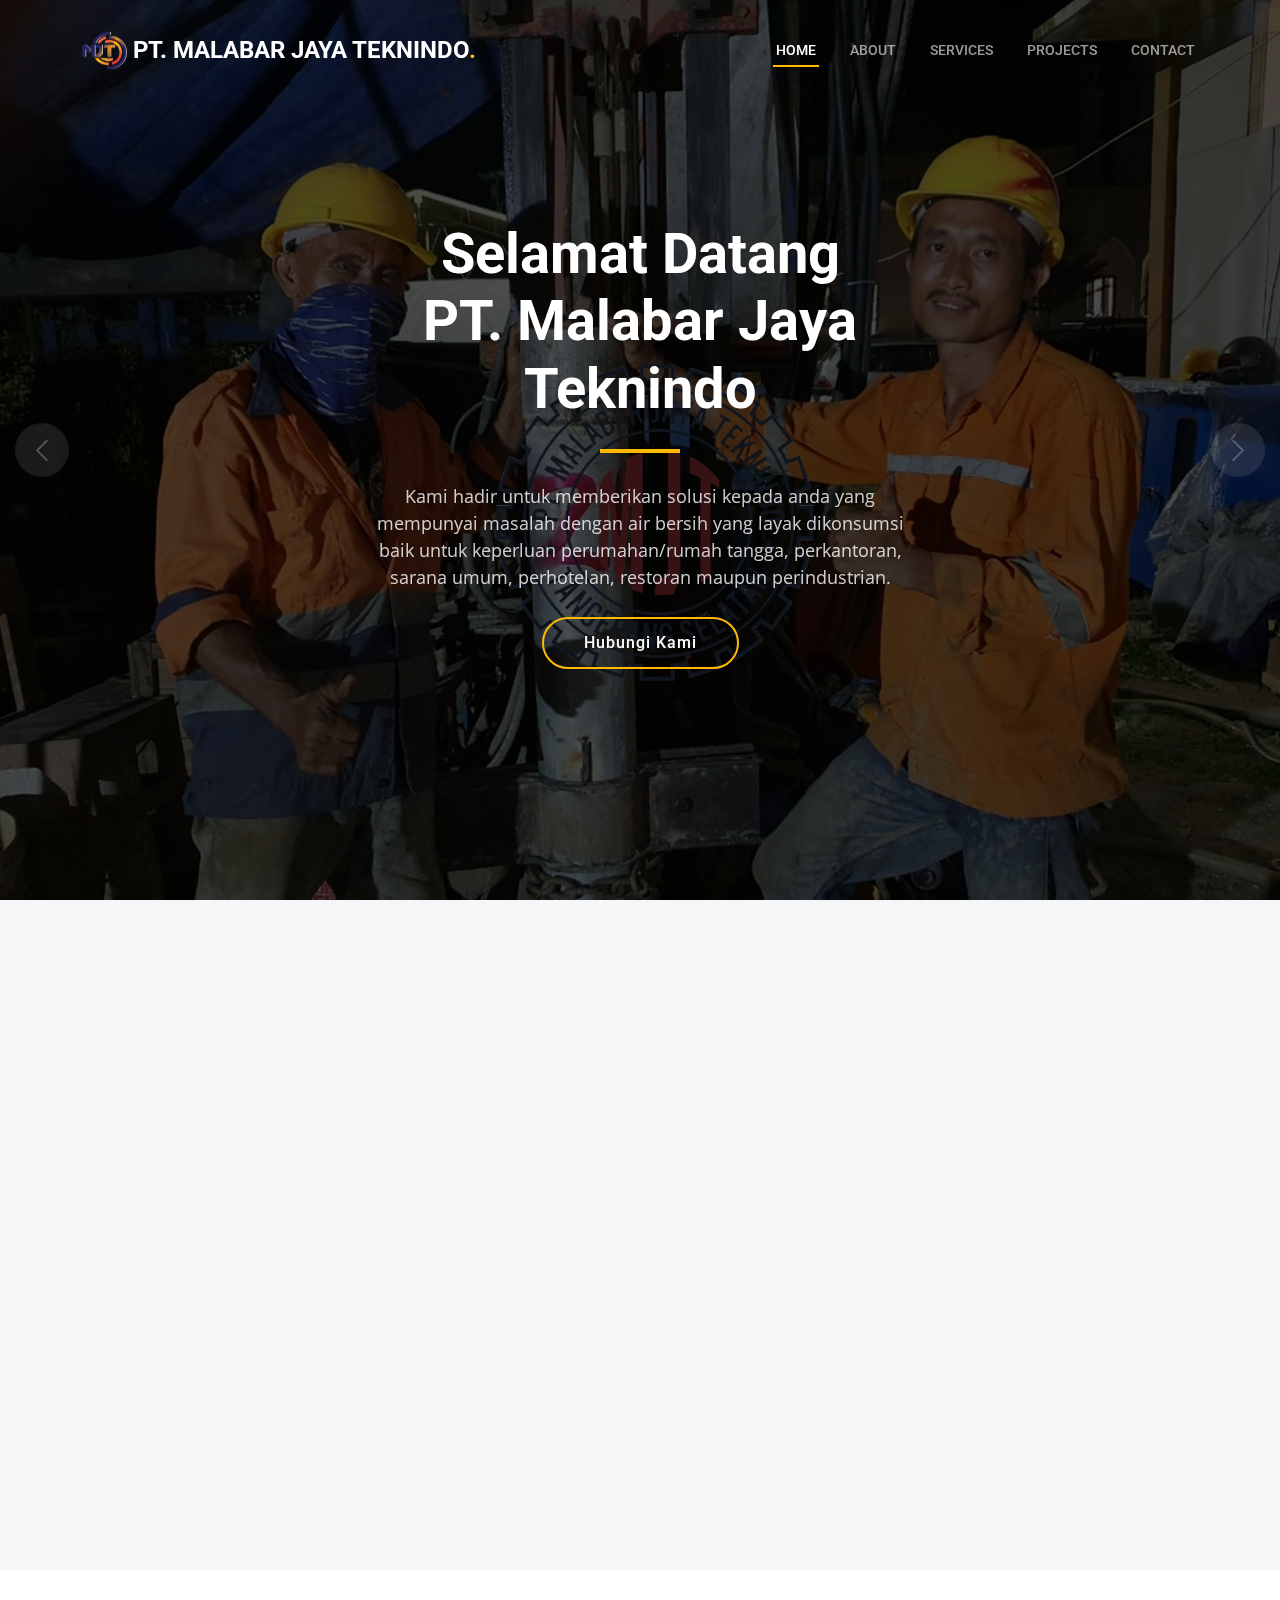
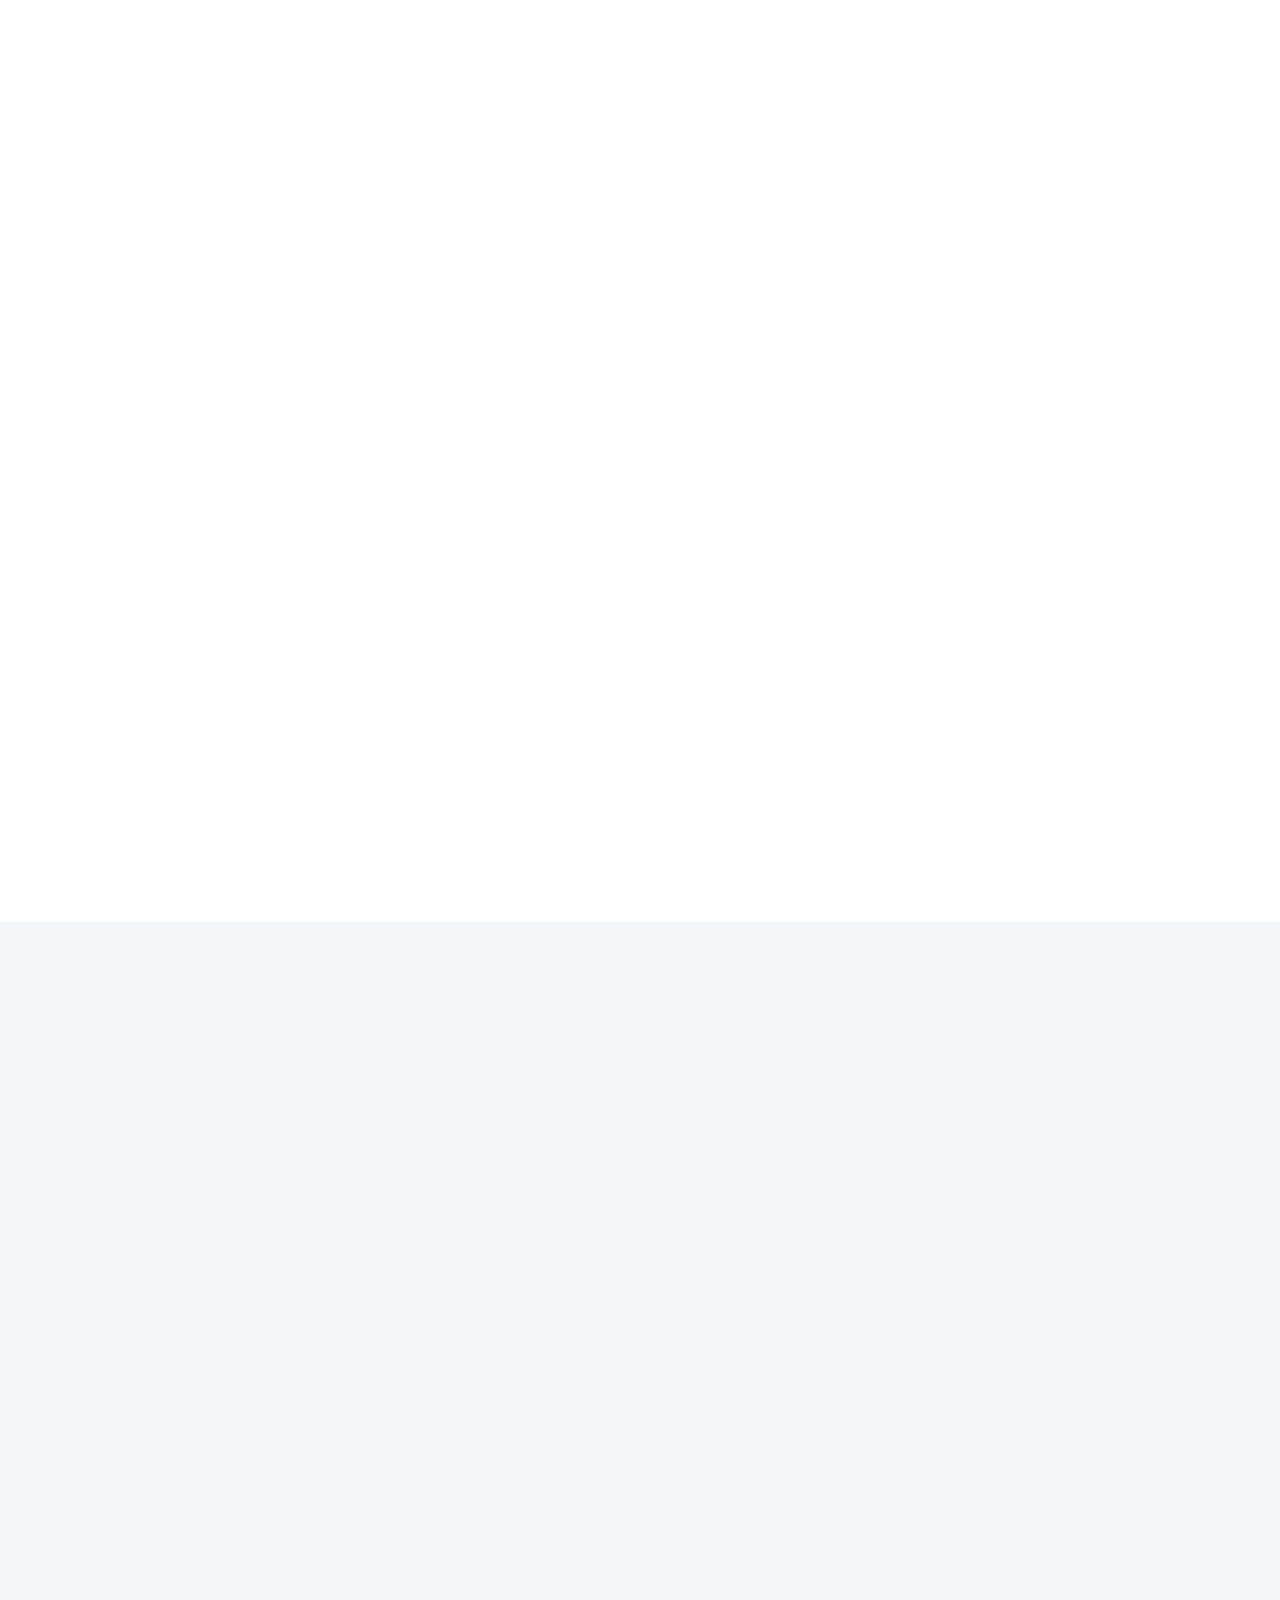
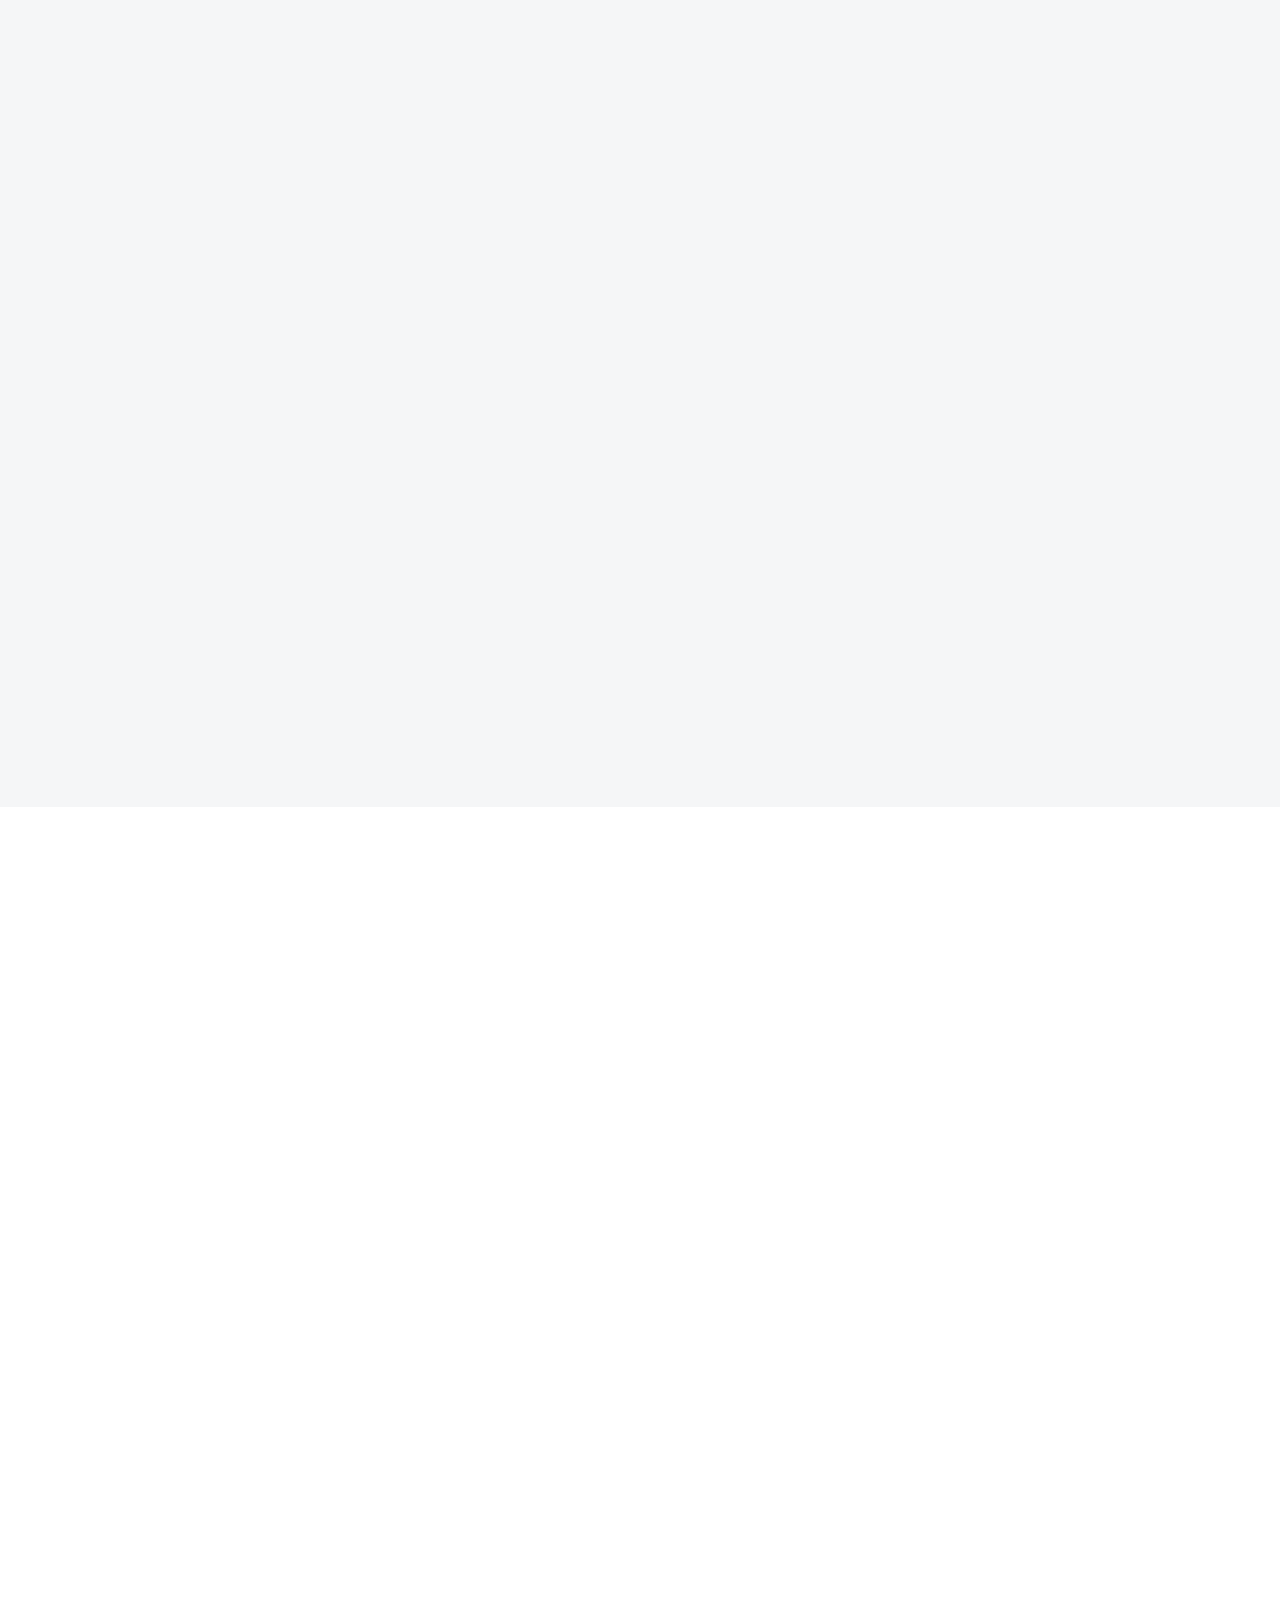
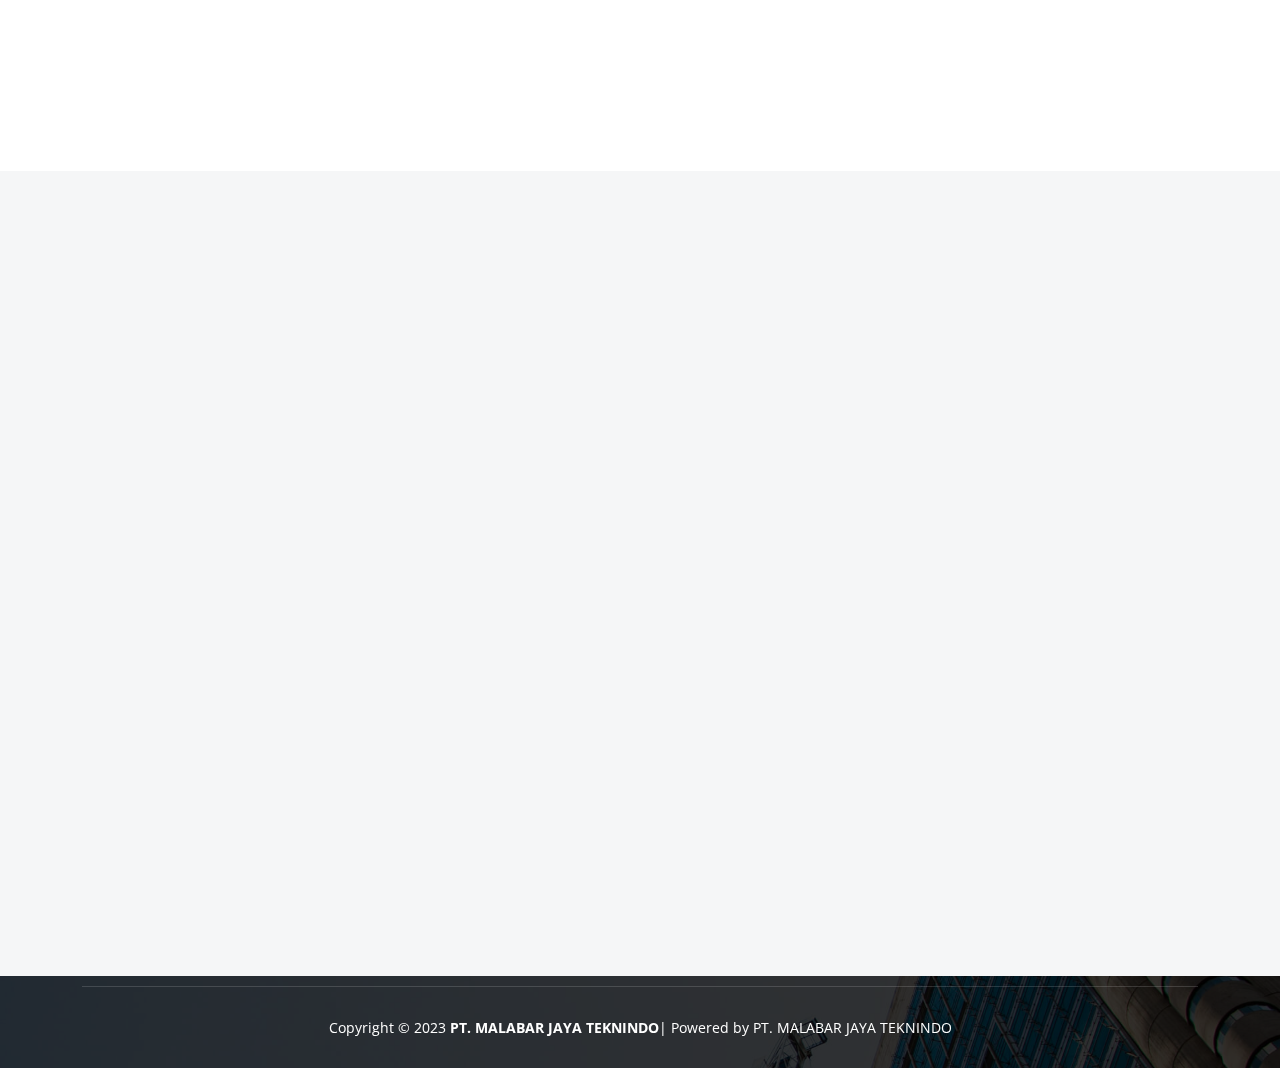
==== index.html @ 5ca33014 "landing page malabar" ====
<!DOCTYPE html>
<html lang="en">
  <head>
    <meta charset="utf-8" />
    <meta content="width=device-width, initial-scale=1.0" name="viewport" />

    <title>PT. MALABAR JAYA TEKNINDO</title>
    <meta content="" name="description" />
    <meta content="" name="keywords" />

    <!-- Favicons -->
    <link href="assets/img/logomalabar.png" rel="icon" />
    <link href="assets/img/apple-touch-icon.png" rel="apple-touch-icon" />

    <!-- Google Fonts -->
    <link rel="preconnect" href="https://fonts.googleapis.com" />
    <link rel="preconnect" href="https://fonts.gstatic.com" crossorigin />
    <link
      href="https://fonts.googleapis.com/css2?family=Open+Sans:ital,wght@0,300;0,400;0,500;0,600;0,700;1,300;1,400;1,600;1,700&family=Roboto:ital,wght@0,300;0,400;0,500;0,600;0,700;1,300;1,400;1,500;1,600;1,700&family=Work+Sans:ital,wght@0,300;0,400;0,500;0,600;0,700;1,300;1,400;1,500;1,600;1,700&display=swap"
      rel="stylesheet"
    />

    <!-- Vendor CSS Files -->
    <link href="assets/vendor/bootstrap/css/bootstrap.min.css" rel="stylesheet" />
    <link href="assets/vendor/bootstrap-icons/bootstrap-icons.css" rel="stylesheet" />
    <link href="assets/vendor/fontawesome-free/css/all.min.css" rel="stylesheet" />
    <link href="assets/vendor/aos/aos.css" rel="stylesheet" />
    <link href="assets/vendor/glightbox/css/glightbox.min.css" rel="stylesheet" />
    <link href="assets/vendor/swiper/swiper-bundle.min.css" rel="stylesheet" />

    <!-- Template Main CSS File -->
    <link href="assets/css/main.css" rel="stylesheet" />

    <!-- =======================================================
  * Template Name: UpConstruction - v1.3.0
  * Template URL: https://bootstrapmade.com/upconstruction-bootstrap-construction-website-template/
  * Author: BootstrapMade.com
  * License: https://bootstrapmade.com/license/
  ======================================================== -->
  </head>

  <body>
    <!-- ======= Header ======= -->
    <header id="header" class="header d-flex align-items-center">
      <div class="container-fluid container-xl d-flex align-items-center justify-content-between">
        <a href="index.html" class="logo d-flex align-items-center">
          <!-- Uncomment the line below if you also wish to use an image logo -->
          <img src="assets/img/logomalabar.png" alt="" />
          <h1>PT. MALABAR JAYA TEKNINDO<span>.</span></h1>
        </a>

        <i class="mobile-nav-toggle mobile-nav-show bi bi-list"></i>
        <i class="mobile-nav-toggle mobile-nav-hide d-none bi bi-x"></i>
        <nav id="navbar" class="navbar">
          <ul>
            <li><a href="index.html" class="active">Home</a></li>
            <li><a href="about.html">About</a></li>
            <li><a href="services.html">Services</a></li>
            <li><a href="projects.html">Projects</a></li>
            <li><a href="contact.html">Contact</a></li>
          </ul>
        </nav>
        <!-- .navbar -->
      </div>
    </header>
    <!-- End Header -->

    <!-- ======= Hero Section ======= -->
    <section id="hero" class="hero">
      <div class="info d-flex align-items-center">
        <div class="container">
          <div class="row justify-content-center">
            <div class="col-lg-6 text-center">
              <h2 data-aos="fade-down">Selamat Datang <br /><span>PT. Malabar Jaya Teknindo</span></h2>
              <p data-aos="fade-up">
                Kami hadir untuk memberikan solusi kepada anda yang mempunyai masalah dengan air bersih yang layak dikonsumsi baik untuk keperluan perumahan/rumah tangga, perkantoran, sarana umum, perhotelan, restoran maupun perindustrian.
              </p>
              <a data-aos="fade-up" data-aos-delay="200" href="https://wa.me/628118204142?" class="btn-get-started">Hubungi Kami</a>
            </div>
          </div>
        </div>
      </div>

      <div id="hero-carousel" class="carousel slide" data-bs-ride="carousel" data-bs-interval="5000">
        <div class="carousel-item active" style="background-image: url(assets/img/hero-carousel/1.jpg)"></div>
        <div class="carousel-item" style="background-image: url(assets/img/hero-carousel/2.jpg)"></div>
        <div class="carousel-item" style="background-image: url(assets/img/hero-carousel/3.jpg)"></div>
        <!-- <div class="carousel-item" style="background-image: url(assets/img/hero-carousel/hero-carousel-4.jpg)"></div>
      <div class="carousel-item" style="background-image: url(assets/img/hero-carousel/hero-carousel-5.jpg)"></div> -->

        <a class="carousel-control-prev" href="#hero-carousel" role="button" data-bs-slide="prev">
          <span class="carousel-control-prev-icon bi bi-chevron-left" aria-hidden="true"></span>
        </a>

        <a class="carousel-control-next" href="#hero-carousel" role="button" data-bs-slide="next">
          <span class="carousel-control-next-icon bi bi-chevron-right" aria-hidden="true"></span>
        </a>
      </div>
    </section>
    <!-- End Hero Section -->

    <main id="main">
      <!-- ======= Get Started Section ======= -->
      <section id="get-started" class="get-started section-bg">
        <div class="container">
          <div class="row justify-content-between gy-4">
            <div class="col-lg-8 d-flex align-items-center" data-aos="fade-up">
              <div class="content">
                <h3>AIR SUMUR ANDA BERMASALAH???</h3>
                <p>
                  Air sangat penting dan merupakan pondasi utama dalam kehidupan. Ketiadaan sumber air merupakan masalah serius yang harus segera diatasi. Karena itulah PT Malabar Jaya Teknindo berkomitmen untuk memberikan solusi terbaik
                  untuk masalah sumber air di lokasi anda.
                </p>
                <p>
                  Dengan didukung alat pengeboran sumur bor berupa mesin pengeboran yang modern dan dikerjakan oleh para ahli atau juru bor yang berpengalaman. Kami hadir menjawab tantangan anda untuk mendapatkan air bersih yang layak
                  dikonsumsi langsung dari alam.
                </p>
              </div>
            </div>

            <div class="col-lg-4 d-flex align-items-center" data-aos="fade-up">
              <div class="content">
                <img src="assets/img/air.jpg" width="300px" alt="" />
              </div>
            </div>
          </div>
        </div>
      </section>
      <!-- End Get Started Section -->

      <!-- ======= Constructions Section ======= -->
      <section id="constructions" class="constructions">
        <div class="container" data-aos="fade-up">
          <div class="section-header">
            <h2>PILIHAN TEPAT MEMILIH KAMI</h2>
            <p>Kami hadir untuk memberikan solusi kepada anda yang mempunyai masalah dengan air bersih dikarenakan meningkatnya bebutuhan akan air bersih dilingkungan anda.</p>
          </div>

          <div class="row gy-4">
            <div class="col-lg-6" data-aos="fade-up" data-aos-delay="100">
              <div class="card-item">
                <div class="row">
                  <div class="col-xl-5">
                    <div class="card-bg" style="background-image: url(assets/img/constructions-4.jpg)"></div>
                  </div>
                  <div class="col-xl-7 d-flex align-items-center">
                    <div class="card-body">
                      <h4 class="card-title">PROFESIONAL</h4>
                      <p>Sumber daya manusia dengan berbagai keahlian dan disiplin ilmu serta didukung pengalaman lebih dari 10 tahun.</p>
                    </div>
                  </div>
                </div>
              </div>
            </div>
            <!-- End Card Item -->

            <div class="col-lg-6" data-aos="fade-up" data-aos-delay="200">
              <div class="card-item">
                <div class="row">
                  <div class="col-xl-5">
                    <div class="card-bg" style="background-image: url(assets/img/constructions-3.jpg)"></div>
                  </div>
                  <div class="col-xl-7 d-flex align-items-center">
                    <div class="card-body">
                      <h4 class="card-title">TEKNOLOGI</h4>
                      <p>Memberikan pelayanan dengan menggunakan peralatan terbaru guna mendukung kebutuhan sumber air yang memadai</p>
                    </div>
                  </div>
                </div>
              </div>
            </div>
            <!-- End Card Item -->

            <div class="col-lg-6" data-aos="fade-up" data-aos-delay="300">
              <div class="card-item">
                <div class="row">
                  <div class="col-xl-5">
                    <div class="card-bg" style="background-image: url(assets/img/constructions-2.jpg)"></div>
                  </div>
                  <div class="col-xl-7 d-flex align-items-center">
                    <div class="card-body">
                      <h4 class="card-title">PERALATAN LENGKAP</h4>
                      <p>Kami memiliki peralatan yang lengkap dan memadai, sehingga pekerjaan menjadi lebih efisien dan cepat</p>
                    </div>
                  </div>
                </div>
              </div>
            </div>
            <!-- End Card Item -->

            <div class="col-lg-6" data-aos="fade-up" data-aos-delay="400">
              <div class="card-item">
                <div class="row">
                  <div class="col-xl-5">
                    <div class="card-bg" style="background-image: url(assets/img/constructions-1.jpg)"></div>
                  </div>
                  <div class="col-xl-7 d-flex align-items-center">
                    <div class="card-body">
                      <h4 class="card-title">HARGA TERBAIK</h4>
                      <p>Dengan layanan prima, harga yang kami tawarkan negotible, karena berusaha memberikan pelayan terbaik</p>
                    </div>
                  </div>
                </div>
              </div>
            </div>
            <!-- End Card Item -->
          </div>
        </div>
      </section>
      <!-- End Constructions Section -->

      <!-- ======= Services Section ======= -->
      <section id="services" class="services section-bg">
        <div class="container" data-aos="fade-up">
          <div class="section-header">
            <h2>KLIEN KAMI</h2>
            <p>Klien yang telah mempercayakan kami untuk menyediakan kebutuhan sumber air bersih dengan pengeboran sumur bor.</p>
          </div>

          <div class="row gy-4">
            <div class="col-lg-3 col-md-6" data-aos="fade-up" data-aos-delay="100">
              <div class="service-item position-relative">
                <div class="">
                  <img src="assets/img/Client/abbott.jpg" width="225px" alt="" />
                  <i class=""></i>
                </div>
                <h3>ABBOTT INDONESIA</h3>
              </div>
            </div>
            <!-- End Service Item -->

            <div class="col-lg-3 col-md-6" data-aos="fade-up" data-aos-delay="100">
              <div class="service-item position-relative">
                <div class="">
                  <img src="assets/img/Client/alkonusa.jpg" width="225px" alt="" />
                  <i class=""></i>
                </div>
                <h3>PT. ANUGERAH LESTARI KONSTRUKSI NUSANTARA</h3>
              </div>
            </div>
            <!-- End Service Item -->

            <div class="col-lg-3 col-md-6" data-aos="fade-up" data-aos-delay="100">
              <div class="service-item position-relative">
                <div class="">
                  <img src="assets/img/Client/darya.jpg" width="225px" alt="" />
                  <i class=""></i>
                </div>
                <h3>DARYA-VARIA</h3>
              </div>
            </div>
            <!-- End Service Item -->

            <div class="col-lg-3 col-md-6" data-aos="fade-up" data-aos-delay="100">
              <div class="service-item position-relative">
                <div class="">
                  <img src="assets/img/Client/dpu.jpg" width="225px" alt="" />
                  <i class=""></i>
                </div>
                <h3>DINAS PEKERJAAN UMUM</h3>
              </div>
            </div>
            <!-- End Service Item -->

            <div class="col-lg-3 col-md-6" data-aos="fade-up" data-aos-delay="100">
              <div class="service-item position-relative">
                <div class="">
                  <img src="assets/img/Client/esdm.jpg" width="225px" alt="" />
                  <i class=""></i>
                </div>
                <h3>ENERGI DAN SUMBER DAYA MINERAL</h3>
              </div>
            </div>
            <!-- End Service Item -->

            <div class="col-lg-3 col-md-6" data-aos="fade-up" data-aos-delay="100">
              <div class="service-item position-relative">
                <div class="">
                  <img src="assets/img/Client/honda.jpg" width="225px" alt="" />
                  <i class=""></i>
                </div>
                <h3>HONDA</h3>
              </div>
            </div>
            <!-- End Service Item -->

            <div class="col-lg-3 col-md-6" data-aos="fade-up" data-aos-delay="100">
              <div class="service-item position-relative">
                <div class="">
                  <img src="assets/img/Client/scg.jpg" width="225px" alt="" />
                  <i class=""></i>
                </div>
                <h3>SIAM CEMENT GROUP</h3>
              </div>
            </div>
            <!-- End Service Item -->

            <div class="col-lg-3 col-md-6" data-aos="fade-up" data-aos-delay="100">
              <div class="service-item position-relative">
                <div class="">
                  <img src="assets/img/Client/sosro.jpg" width="225px" alt="" />
                  <i class=""></i>
                </div>
                <h3>PT. SINAR SOSRO</h3>
              </div>
            </div>
            <!-- End Service Item -->

            <div class="col-lg-3 col-md-6" data-aos="fade-up" data-aos-delay="100"></div>
            <!-- End Service Item -->

            <div class="col-lg-3 col-md-6" data-aos="fade-up" data-aos-delay="100">
              <div class="service-item position-relative">
                <div class="">
                  <img src="assets/img/Client/toyota.jpg" width="225px" alt="" />
                  <i class=""></i>
                </div>
                <h3>AUTO 2000 TOYOTA</h3>
              </div>
            </div>
            <!-- End Service Item -->

            <div class="col-lg-3 col-md-6" data-aos="fade-up" data-aos-delay="100">
              <div class="service-item position-relative">
                <div class="">
                  <img src="assets/img/Client/wika.jpg" width="225px" alt="" />
                  <i class=""></i>
                </div>
                <h3>WIKA KARYA</h3>
              </div>
            </div>
            <!-- End Service Item -->
          </div>
        </div>
      </section>
      <!-- End Services Section -->

      <!-- ======= Our Projects Section ======= -->
      <section id="projects" class="projects">
        <div class="container" data-aos="fade-up">
          <div class="section-header">
            <h2>PROYEK KAMI</h2>
            <p>Berikut adalah beberapa dokumentasi hasil proyek kami dibeberapa perusahaan yang telah mempercayakan kami untuk menyediakan kebutuhan sumber air bersih dengan pengeboran sumur bor.</p>
          </div>

          <div class="portfolio-isotope" data-portfolio-filter="*" data-portfolio-layout="masonry" data-portfolio-sort="original-order">
            <!-- <ul class="portfolio-flters" data-aos="fade-up" data-aos-delay="100">
            <li data-filter="*" class="filter-active">All</li>
            <li data-filter=".filter-remodeling">Remodeling</li>
            <li data-filter=".filter-construction">Construction</li>
            <li data-filter=".filter-repairs">Repairs</li>
            <li data-filter=".filter-design">Design</li>
          </ul>  End Projects Filters -->

            <div class="row gy-4 portfolio-container" data-aos="fade-up" data-aos-delay="200">
              <div class="col-lg-4 col-md-6 portfolio-item filter-remodeling">
                <div class="portfolio-content h-100">
                  <img src="assets/img/projects/Slide1.jpg" class="img-fluid" alt="" />
                  <div class="portfolio-info">
                    <a href="assets/img/projects/Slide1.jpg" title="" data-gallery="portfolio-gallery-remodeling" class="glightbox preview-link"><i class="bi bi-zoom-in"></i></a>
                  </div>
                </div>
              </div>
              <!-- End Projects Item -->

              <div class="col-lg-4 col-md-6 portfolio-item filter-remodeling">
                <div class="portfolio-content h-100">
                  <img src="assets/img/projects/Slide2.jpg" class="img-fluid" alt="" />
                  <div class="portfolio-info">
                    <a href="assets/img/projects/Slide2.jpg" title="" data-gallery="portfolio-gallery-remodeling" class="glightbox preview-link"><i class="bi bi-zoom-in"></i></a>
                  </div>
                </div>
              </div>
              <!-- End Projects Item -->

              <div class="col-lg-4 col-md-6 portfolio-item filter-remodeling">
                <div class="portfolio-content h-100">
                  <img src="assets/img/projects/Slide3.jpg" class="img-fluid" alt="" />
                  <div class="portfolio-info">
                    <a href="assets/img/projects/Slide3.jpg" title="" data-gallery="portfolio-gallery-remodeling" class="glightbox preview-link"><i class="bi bi-zoom-in"></i></a>
                  </div>
                </div>
              </div>
              <!-- End Projects Item -->

              <div class="col-lg-4 col-md-6 portfolio-item filter-remodeling">
                <div class="portfolio-content h-100">
                  <img src="assets/img/projects/Slide4.jpg" class="img-fluid" alt="" />
                  <div class="portfolio-info">
                    <a href="assets/img/projects/Slide4.jpg" title="" data-gallery="portfolio-gallery-remodeling" class="glightbox preview-link"><i class="bi bi-zoom-in"></i></a>
                  </div>
                </div>
              </div>
              <!-- End Projects Item -->

              <div class="col-lg-4 col-md-6 portfolio-item filter-remodeling">
                <div class="portfolio-content h-100">
                  <img src="assets/img/projects/Slide5.jpg" class="img-fluid" alt="" />
                  <div class="portfolio-info">
                    <a href="assets/img/projects/Slide5.jpg" title="" data-gallery="portfolio-gallery-remodeling" class="glightbox preview-link"><i class="bi bi-zoom-in"></i></a>
                  </div>
                </div>
              </div>
              <!-- End Projects Item -->

              <div class="col-lg-4 col-md-6 portfolio-item filter-remodeling">
                <div class="portfolio-content h-100">
                  <img src="assets/img/projects/Slide6.jpg" class="img-fluid" alt="" />
                  <div class="portfolio-info">
                    <a href="assets/img/projects/Slide6.jpg" title="" data-gallery="portfolio-gallery-remodeling" class="glightbox preview-link"><i class="bi bi-zoom-in"></i></a>
                  </div>
                </div>
              </div>
              <!-- End Projects Item -->
            </div>
            <!-- End Projects Container -->
          </div>
        </div>
        <div class="info d-flex align-items-center">
          <div class="container mt-3">
            <div class="row justify-content-center">
              <div class="col-lg-6 text-center">
                <a data-aos="fade-up" data-aos-delay="200" href="projects.html" class="btn-get-started"><h3>LIHAT SELENGKAPNYA >>></h3></a>
              </div>
            </div>
          </div>
        </div>
      </section>
      <!-- End Our Projects Section -->

      <!-- ======= Our Contact Section ======= -->
      <section id="contact" class="contact section-bg">
        <div class="container" data-aos="fade-up" data-aos-delay="100">
          <div class="row gy-4">
            <div class="col-lg-4">
              <div class="info-item d-flex flex-column justify-content-center align-items-center">
                <i class="bi bi-map"></i>
                <h3>ALAMAT KAMI</h3>
                <p>Kp. Kademangan Rt. 002/ 003, Kelurahan Kademangan,</p>
                <p>Kecamatan Setu, Kota Tangerang Selatan - Banten.</p>
              </div>
            </div>
            <!-- End Info Item -->

            <div class="col-lg-2 col-md-6">
              <div class="info-item d-flex flex-column justify-content-center align-items-center">
                <i class="bi bi-envelope"></i>
                <h3>EMAIL KAMI</h3>
                <p>info@malabar.co.id</p>
                <br />
              </div>
            </div>
            <!-- End Info Item -->

            <div class="col-lg-3 col-md-6">
              <div class="info-item d-flex flex-column justify-content-center align-items-center">
                <i class="bi bi-telephone"></i>
                <h3>TELEPON KAMI</h3>
                <p>0811-820-4142</p>
                <p>0818-1820-4142</p>
              </div>
            </div>
            <!-- End Info Item -->

            <div class="col-lg-3 col-md-6">
              <div class="info-item d-flex flex-column justify-content-center align-items-center">
                <i class="bi bi-clock"></i>
                <h3>JAM LAYANAN KAMI</h3>
                <p>Senin - Jum'at : 08.00 - 19.00</p>
                <p>Sabtu - Ahad : 08.00 - 17.00</p>
              </div>
            </div>
            <!-- End Info Item -->
          </div>

          <div class="row gy-4 mt-1">
            <div class="col-lg-6">
              <iframe
                src="https://www.google.com/maps/embed?pb=!1m14!1m8!1m3!1d15861.984648021682!2d106.6657199!3d-6.3296981!3m2!1i1024!2i768!4f13.1!3m3!1m2!1s0x2e69e5a2fa33aa3b%3A0x7da7079e4b072114!2sPT.%20MALABAR%20JAYA%20TEKNINDO%20(%20DEEP%20WELL)!5e0!3m2!1sid!2sid!4v1680353232526!5m2!1sid!2sid"
                frameborder="0"
                style="border: 0; width: 100%; height: 384px"
                allowfullscreen
              ></iframe>
            </div>
            <!-- End Google Maps -->

            <div class="col-lg-6">
              <form action="forms/contact.php" method="post" role="form" class="php-email-form">
                <div class="row gy-4">
                  <div class="col-lg-6 form-group">
                    <input type="text" name="name" class="form-control" id="name" placeholder="Your Name" required />
                  </div>
                  <div class="col-lg-6 form-group">
                    <input type="email" class="form-control" name="email" id="email" placeholder="Your Email" required />
                  </div>
                </div>
                <div class="form-group">
                  <input type="text" class="form-control" name="subject" id="subject" placeholder="Subject" required />
                </div>
                <div class="form-group">
                  <textarea class="form-control" name="message" rows="5" placeholder="Message" required></textarea>
                </div>
                <div class="my-3">
                  <div class="loading">Loading</div>
                  <div class="error-message"></div>
                  <div class="sent-message">Your message has been sent. Thank you!</div>
                </div>
                <div class="text-center"><button type="submit">Send Message</button></div>
              </form>
            </div>
            <!-- End Contact Form -->
          </div>
        </div>
      </section>
      <!-- End Contact Section -->
    </main>
    <!-- End #main -->

    <!-- ======= Footer ======= -->
    <footer id="footer" class="footer">
      <div class="footer-legal text-center position-relative">
        <div class="container">
          <div class="copyright">
            Copyright &copy; 2023 <strong><span>PT. MALABAR JAYA TEKNINDO</span></strong
            >| Powered by PT. MALABAR JAYA TEKNINDO
          </div>
        </div>
      </div>
    </footer>
    <!-- End Footer -->

    <a href="#" class="scroll-top d-flex align-items-center justify-content-center"><i class="bi bi-arrow-up-short"></i></a>

    <div id="preloader"></div>

    <!-- Vendor JS Files -->
    <script src="assets/vendor/bootstrap/js/bootstrap.bundle.min.js"></script>
    <script src="assets/vendor/aos/aos.js"></script>
    <script src="assets/vendor/glightbox/js/glightbox.min.js"></script>
    <script src="assets/vendor/isotope-layout/isotope.pkgd.min.js"></script>
    <script src="assets/vendor/swiper/swiper-bundle.min.js"></script>
    <script src="assets/vendor/purecounter/purecounter_vanilla.js"></script>
    <script src="assets/vendor/php-email-form/validate.js"></script>

    <!-- Template Main JS File -->
    <script src="assets/js/main.js"></script>
  </body>
</html>
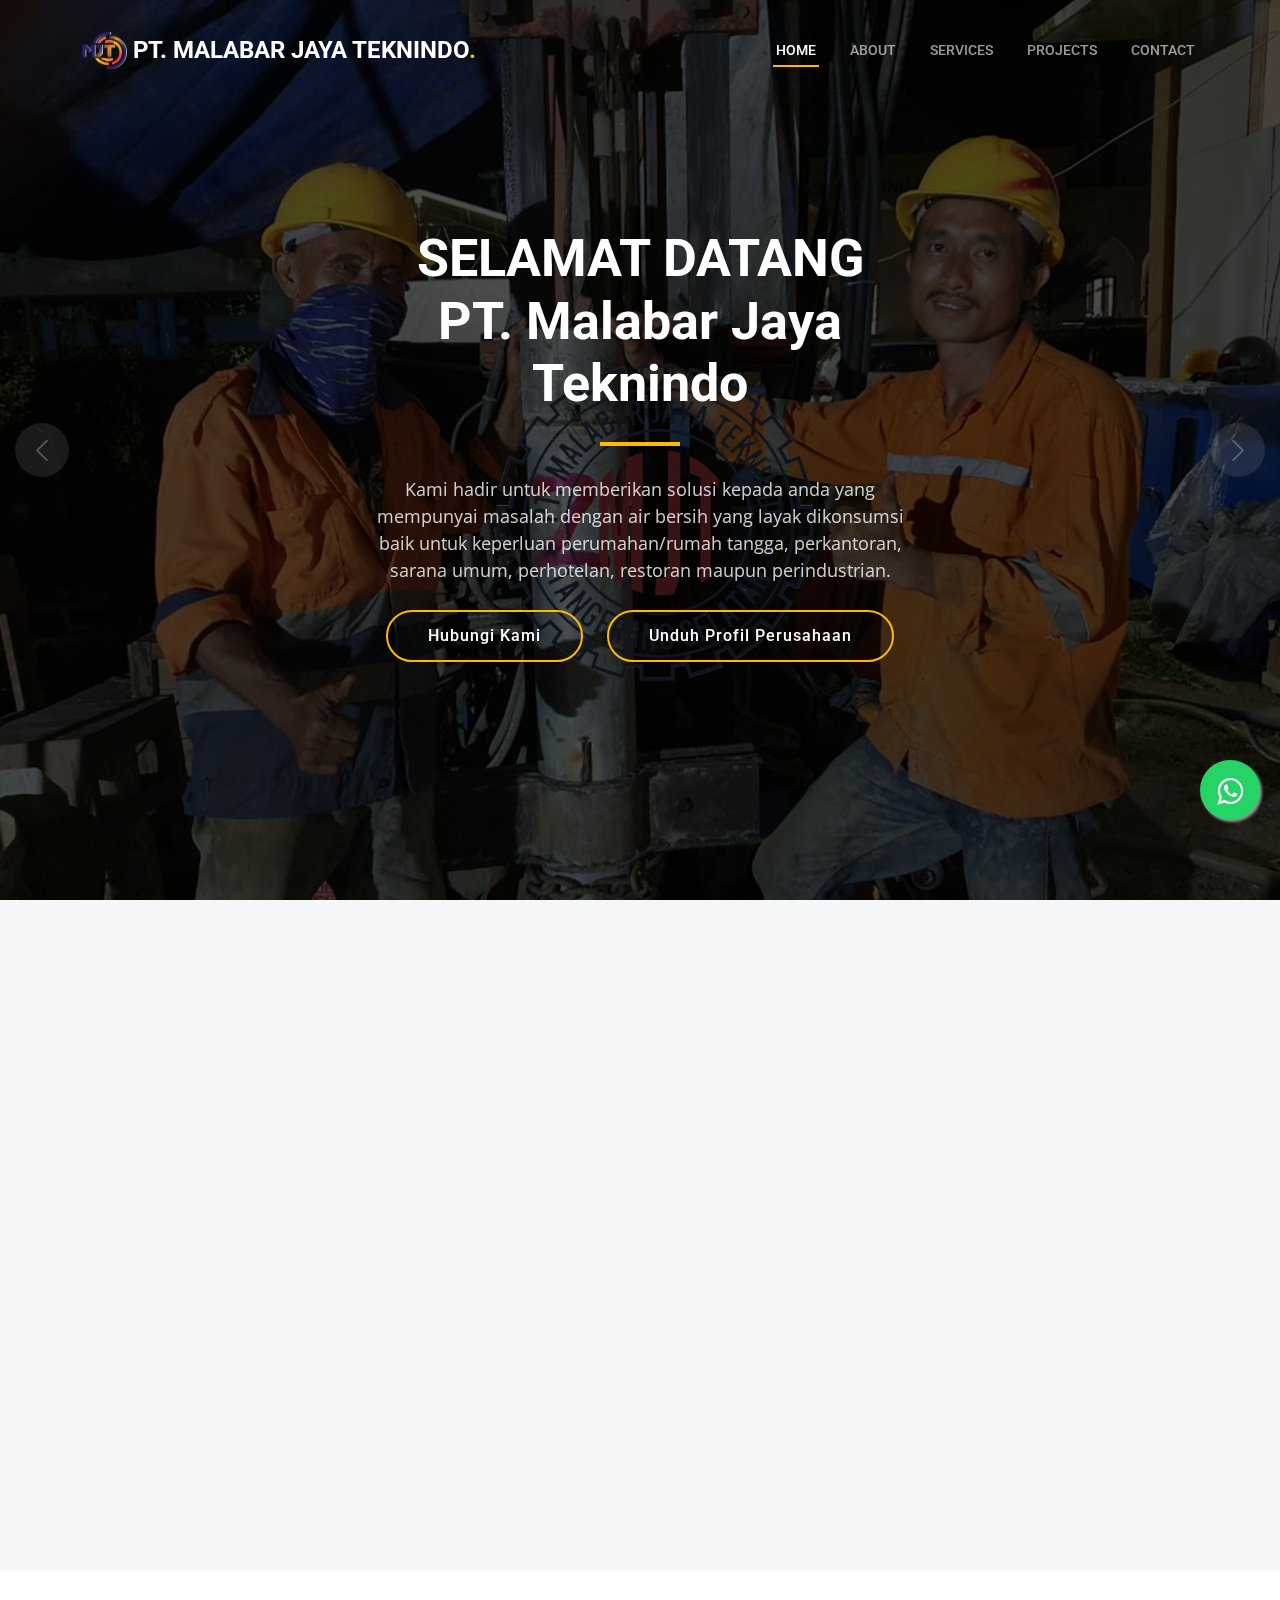
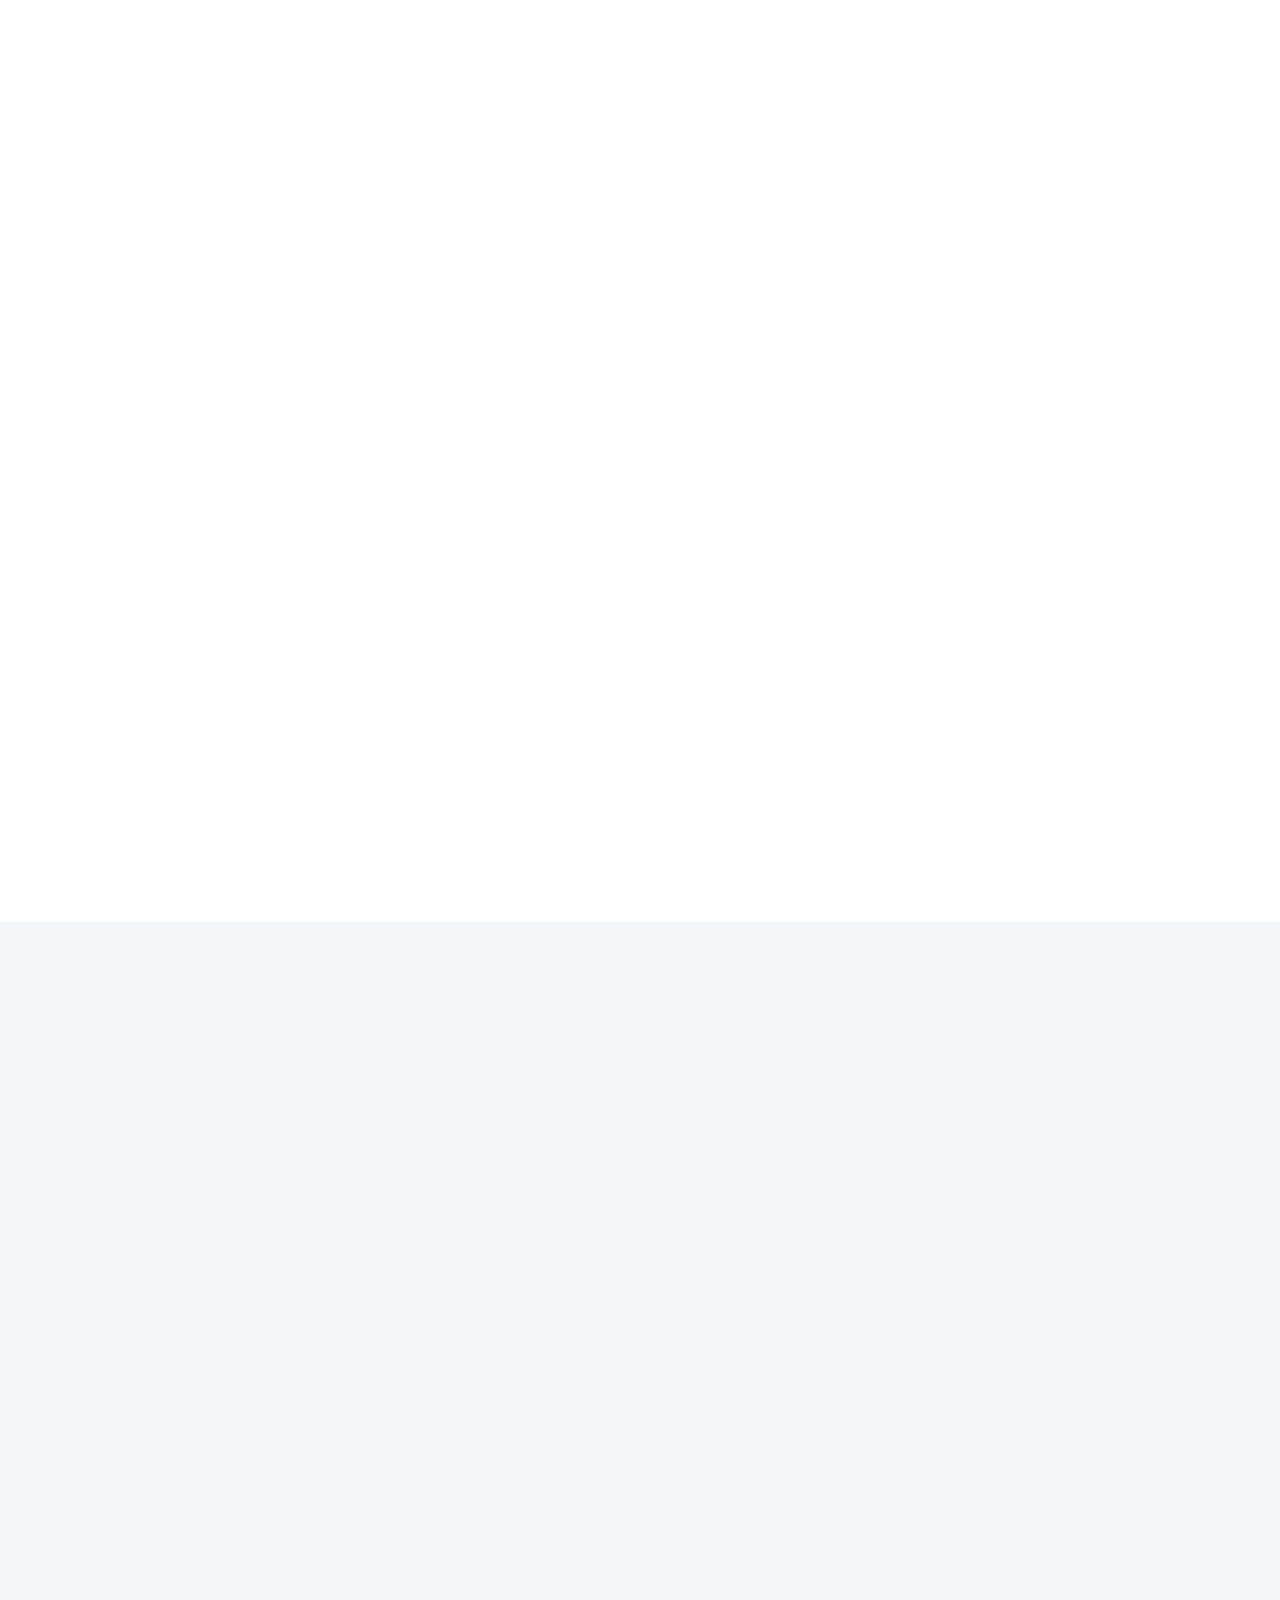
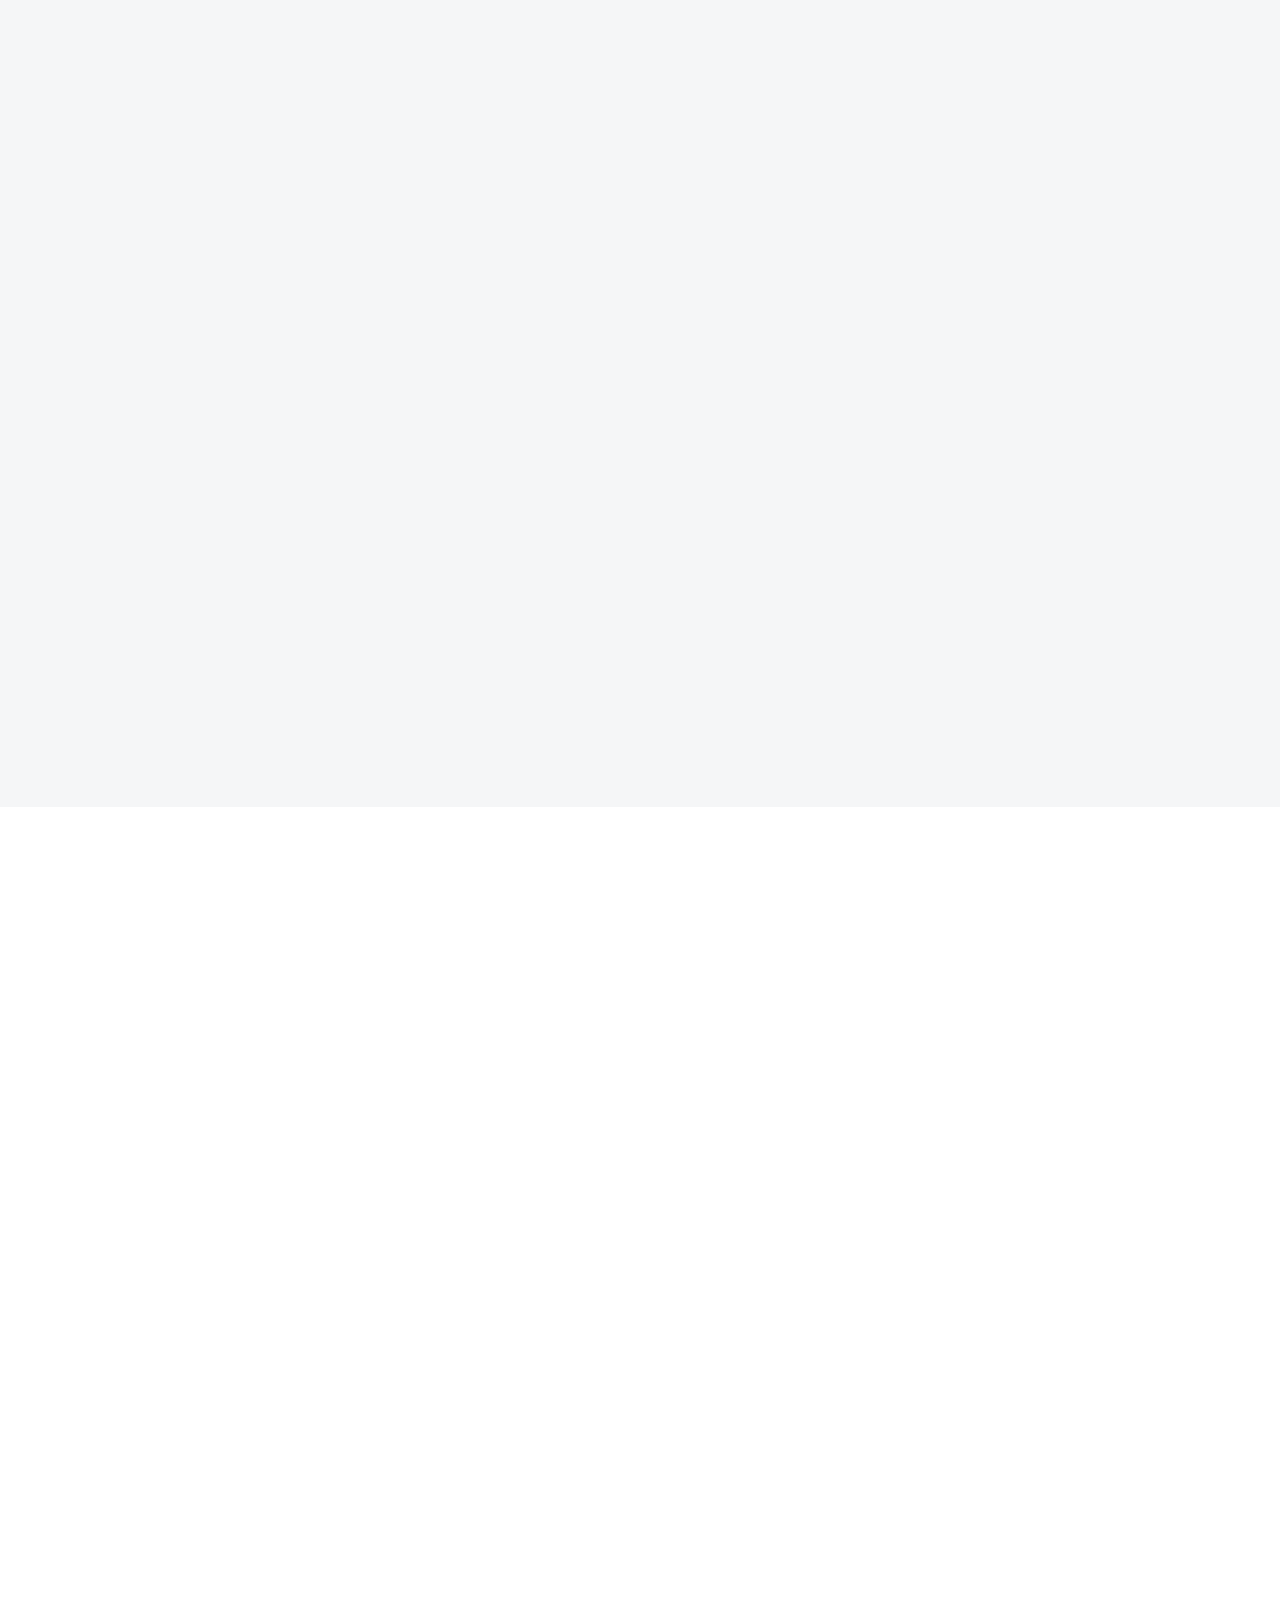
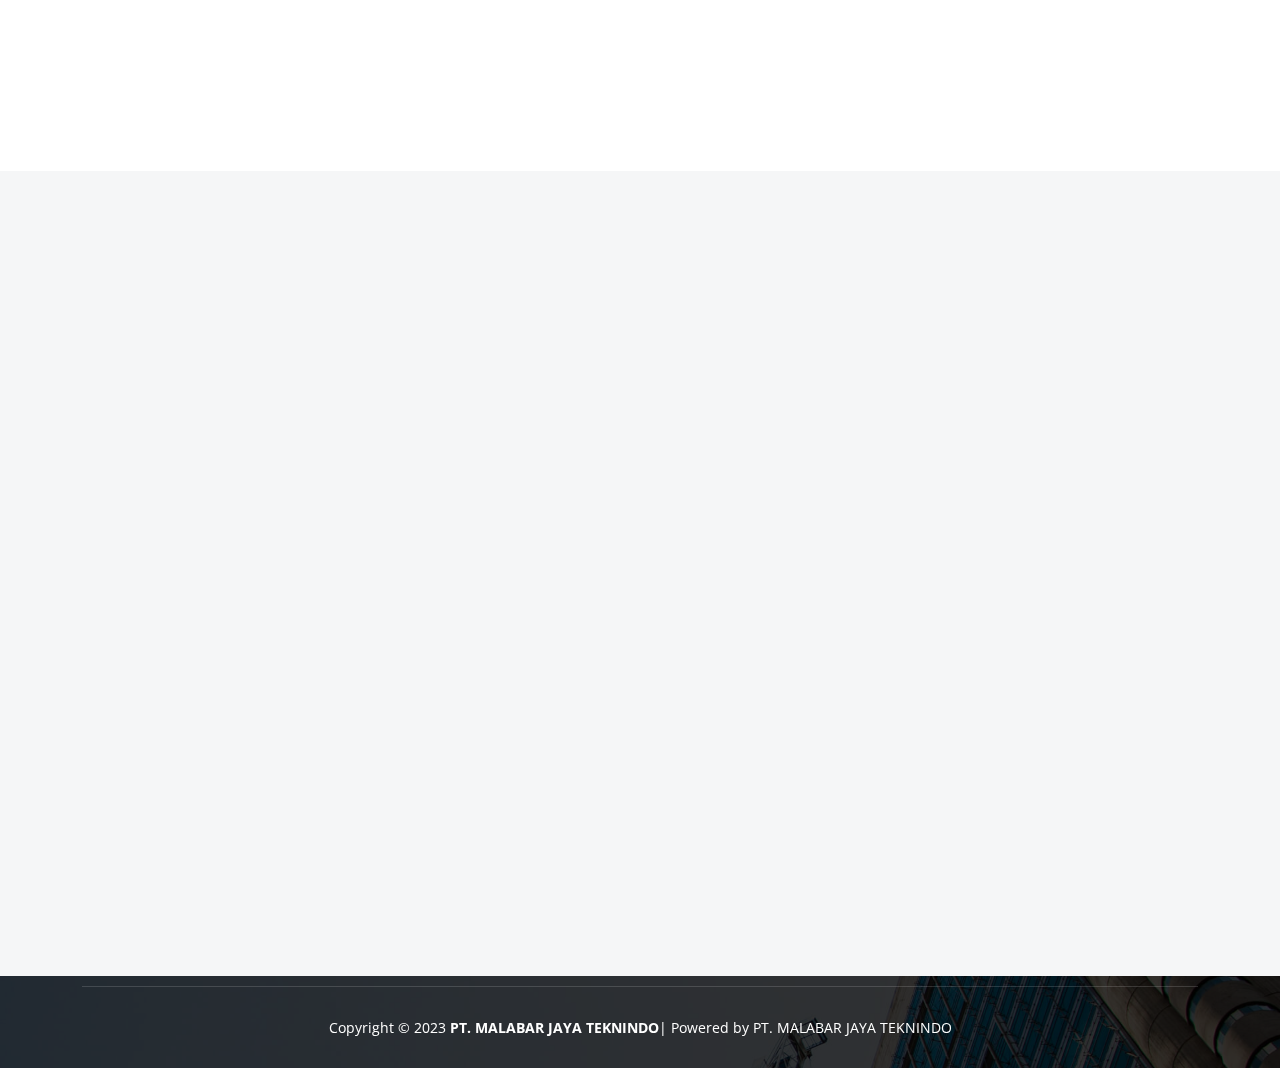
==== commit 8cb0a5e3: "update web malabar" ====
--- a/index.html
+++ b/index.html
@@ -71,11 +71,12 @@
         <div class="container">
           <div class="row justify-content-center">
             <div class="col-lg-6 text-center">
-              <h2 data-aos="fade-down">Selamat Datang <br /><span>PT. Malabar Jaya Teknindo</span></h2>
+              <h2 data-aos="fade-down">SELAMAT DATANG <br /><span>PT. Malabar Jaya Teknindo</span></h2>
               <p data-aos="fade-up">
                 Kami hadir untuk memberikan solusi kepada anda yang mempunyai masalah dengan air bersih yang layak dikonsumsi baik untuk keperluan perumahan/rumah tangga, perkantoran, sarana umum, perhotelan, restoran maupun perindustrian.
               </p>
-              <a data-aos="fade-up" data-aos-delay="200" href="https://wa.me/628118204142?" class="btn-get-started">Hubungi Kami</a>
+              <a data-aos="fade-up" data-aos-delay="200" href="contact.html" class="btn-get-started">Hubungi Kami</a>
+              <a data-aos="fade-up" data-aos-delay="200" href="assets/CP PT Malabar Jaya Teknindo Terupdate 2022 rev5.pdf" class="btn-get-started">Unduh Profil Perusahaan</a>
             </div>
           </div>
         </div>
@@ -432,6 +433,16 @@
       <section id="contact" class="contact section-bg">
         <div class="container" data-aos="fade-up" data-aos-delay="100">
           <div class="row gy-4">
+            <div class="col-lg-2 col-md-6">
+              <div class="info-item d-flex flex-column justify-content-center align-items-center">
+                <i class="bi bi-envelope"></i>
+                <h3>EMAIL KAMI</h3>
+                <p>info@malabar.co.id</p>
+                <br />
+              </div>
+            </div>
+            <!-- End Info Item -->
+
             <div class="col-lg-4">
               <div class="info-item d-flex flex-column justify-content-center align-items-center">
                 <i class="bi bi-map"></i>
@@ -442,22 +453,12 @@
             </div>
             <!-- End Info Item -->
 
-            <div class="col-lg-2 col-md-6">
-              <div class="info-item d-flex flex-column justify-content-center align-items-center">
-                <i class="bi bi-envelope"></i>
-                <h3>EMAIL KAMI</h3>
-                <p>info@malabar.co.id</p>
-                <br />
-              </div>
-            </div>
-            <!-- End Info Item -->
-
             <div class="col-lg-3 col-md-6">
               <div class="info-item d-flex flex-column justify-content-center align-items-center">
                 <i class="bi bi-telephone"></i>
                 <h3>TELEPON KAMI</h3>
-                <p>0811-820-4142</p>
-                <p>0818-1820-4142</p>
+                <p>0812-9858-7564 (Ismail)</p>
+                <p>0813-8200-0845 (Suwondo)</p>
               </div>
             </div>
             <!-- End Info Item -->
@@ -530,6 +531,10 @@
     <!-- End Footer -->
 
     <a href="#" class="scroll-top d-flex align-items-center justify-content-center"><i class="bi bi-arrow-up-short"></i></a>
+    <link rel="stylesheet" href="https://maxcdn.bootstrapcdn.com/font-awesome/4.5.0/css/font-awesome.min.css" />
+    <a href="https://api.whatsapp.com/send?phone=6281298587564&text=Hallo !! Malabar." class="float" target="_blank">
+      <i class="fa fa-whatsapp my-float"></i>
+    </a>
 
     <div id="preloader"></div>
 
--- a/assets/css/main.css
+++ b/assets/css/main.css
@@ -35,6 +35,25 @@
   font-family: var(--font-default);
   color: var(--color-default);
   overflow-x: hidden;
+}
+
+.float {
+  position: fixed;
+  width: 60px;
+  height: 60px;
+  bottom: 80px;
+  right: 20px;
+  background-color: #25d366;
+  color: #fff;
+  border-radius: 50px;
+  text-align: center;
+  font-size: 30px;
+  box-shadow: 2px 2px 3px #999;
+  z-index: 100;
+}
+
+.my-float {
+  margin-top: 16px;
 }
 
 a {
@@ -279,6 +298,12 @@
 
 .header .logo h1 span {
   color: var(--color-primary);
+}
+
+@media (max-width: 640px) {
+  .header .logo h1 {
+    font-size: 18px;
+  }
 }
 
 /*--------------------------------------------------------------
@@ -1902,7 +1927,7 @@
   color: #fff;
   margin-bottom: 30px;
   padding-bottom: 30px;
-  font-size: 56px;
+  font-size: 52px;
   font-weight: 700;
   position: relative;
 }
@@ -1966,6 +1991,28 @@
 @media (min-width: 640px) {
   .hero .carousel-control-next {
     padding-right: 15px;
+  }
+}
+
+@media (max-width: 640px) {
+  .hero .info h2 {
+    font-size: 22px;
+  }
+  .hero .info p {
+    font-size: 15px;
+  }
+  .hero .info .btn-get-started {
+    font-family: var(--font-primary);
+    font-weight: 500;
+    font-size: 12px;
+    letter-spacing: 1px;
+    display: inline-block;
+    padding: 12px 40px;
+    border-radius: 50px;
+    transition: 0.5s;
+    margin: 10px;
+    color: #fff;
+    border: 2px solid var(--color-primary);
   }
 }
 
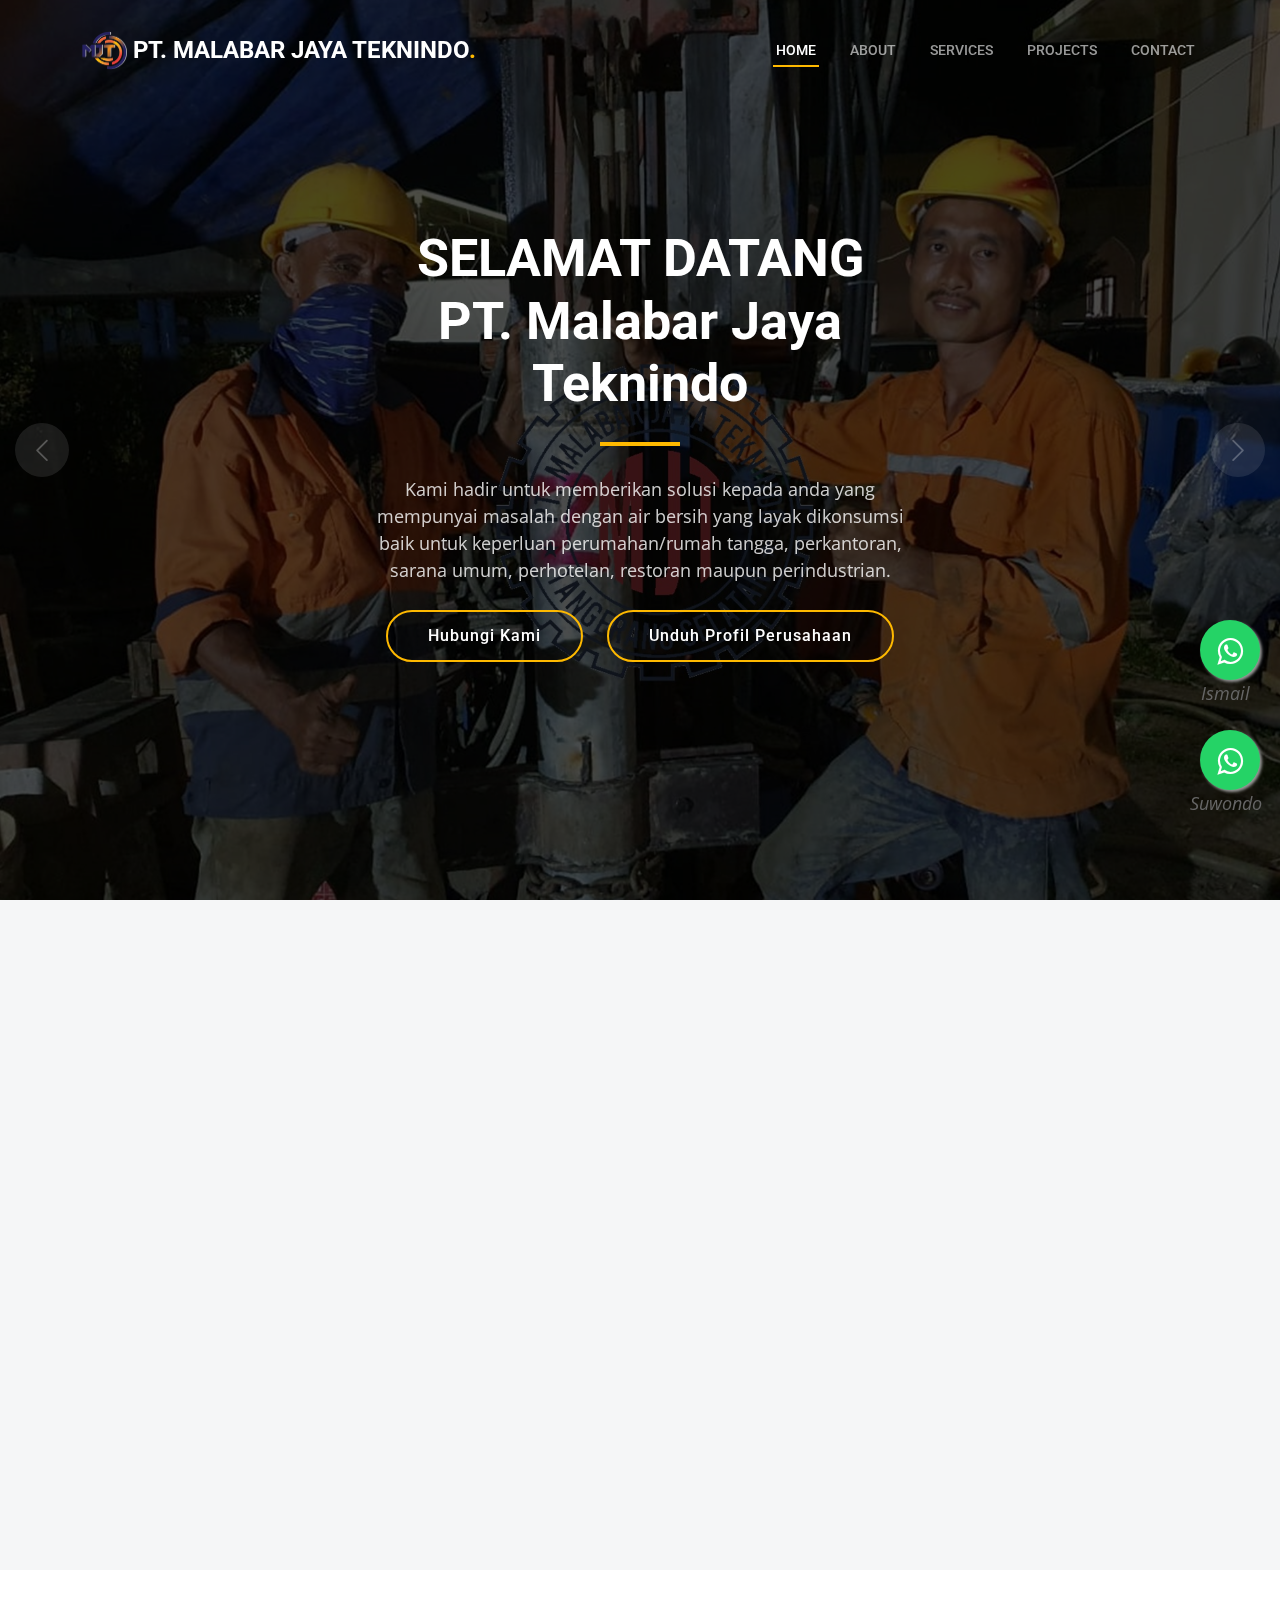
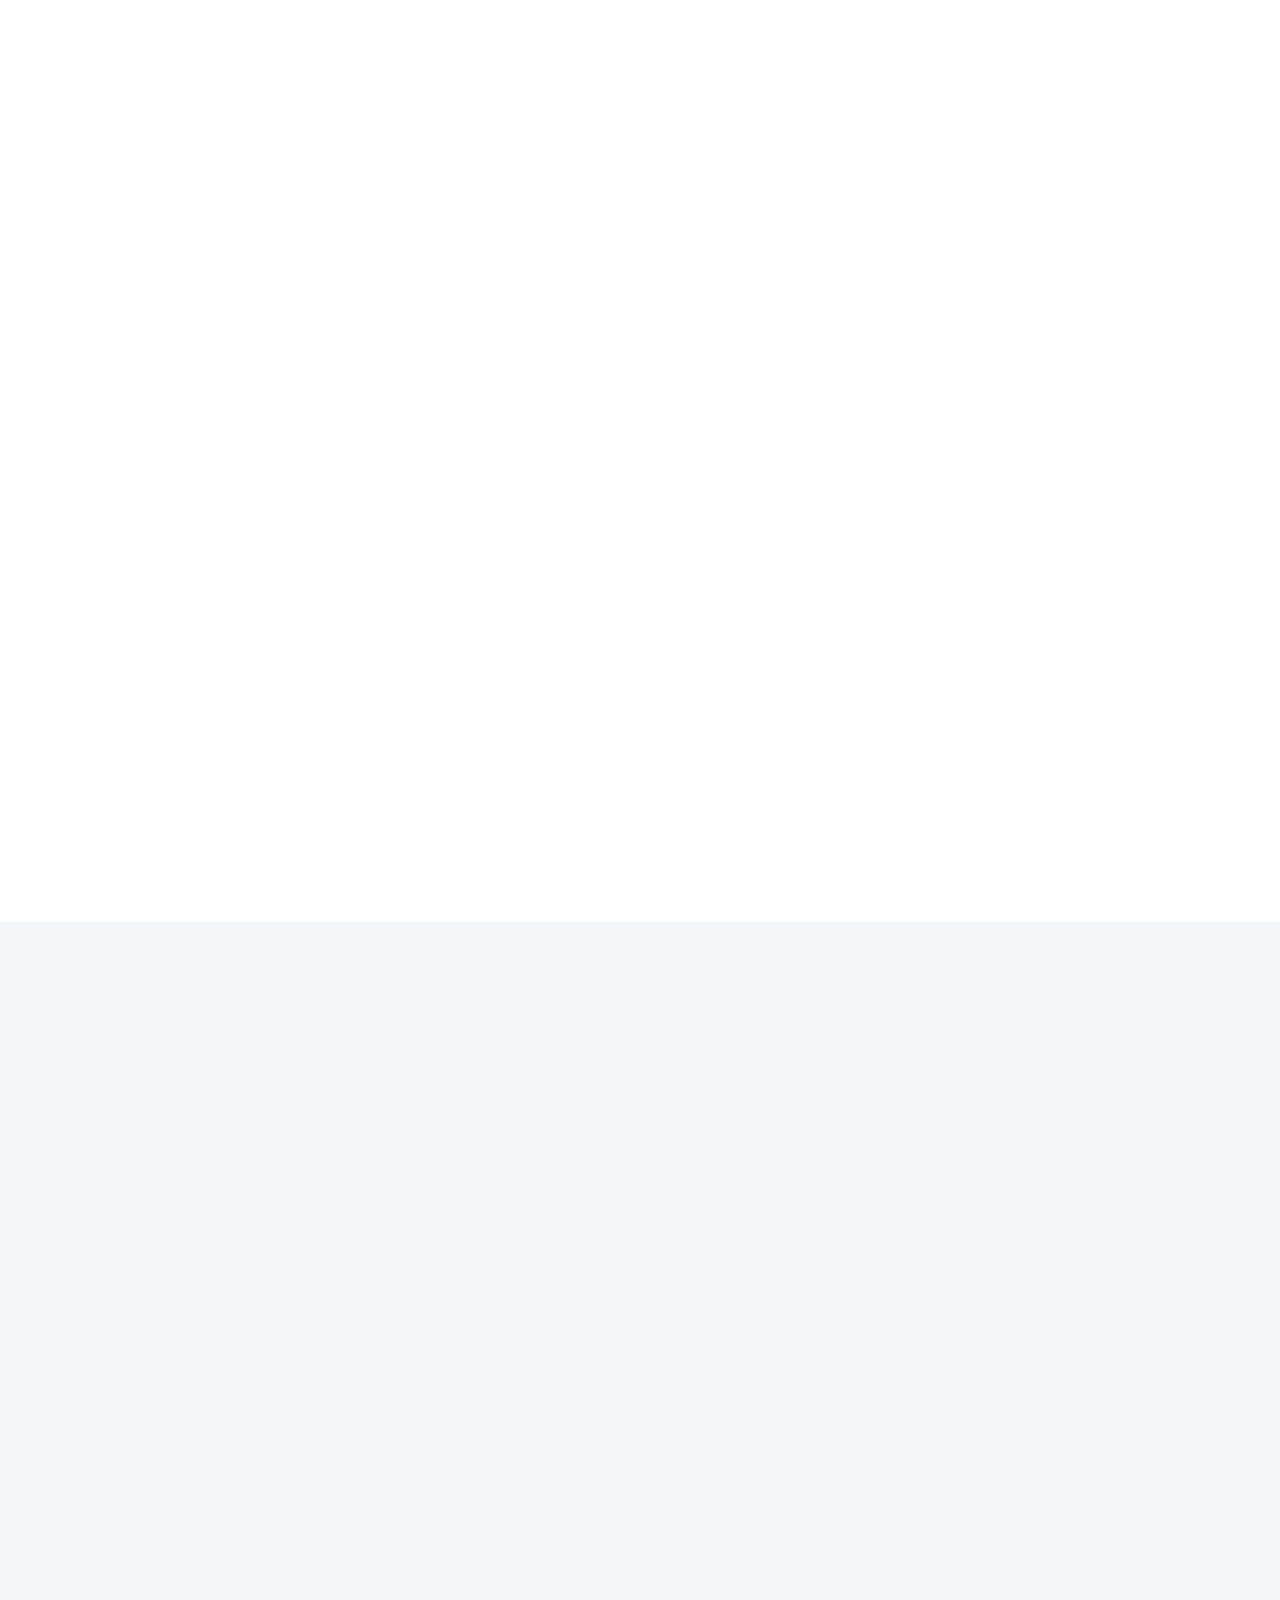
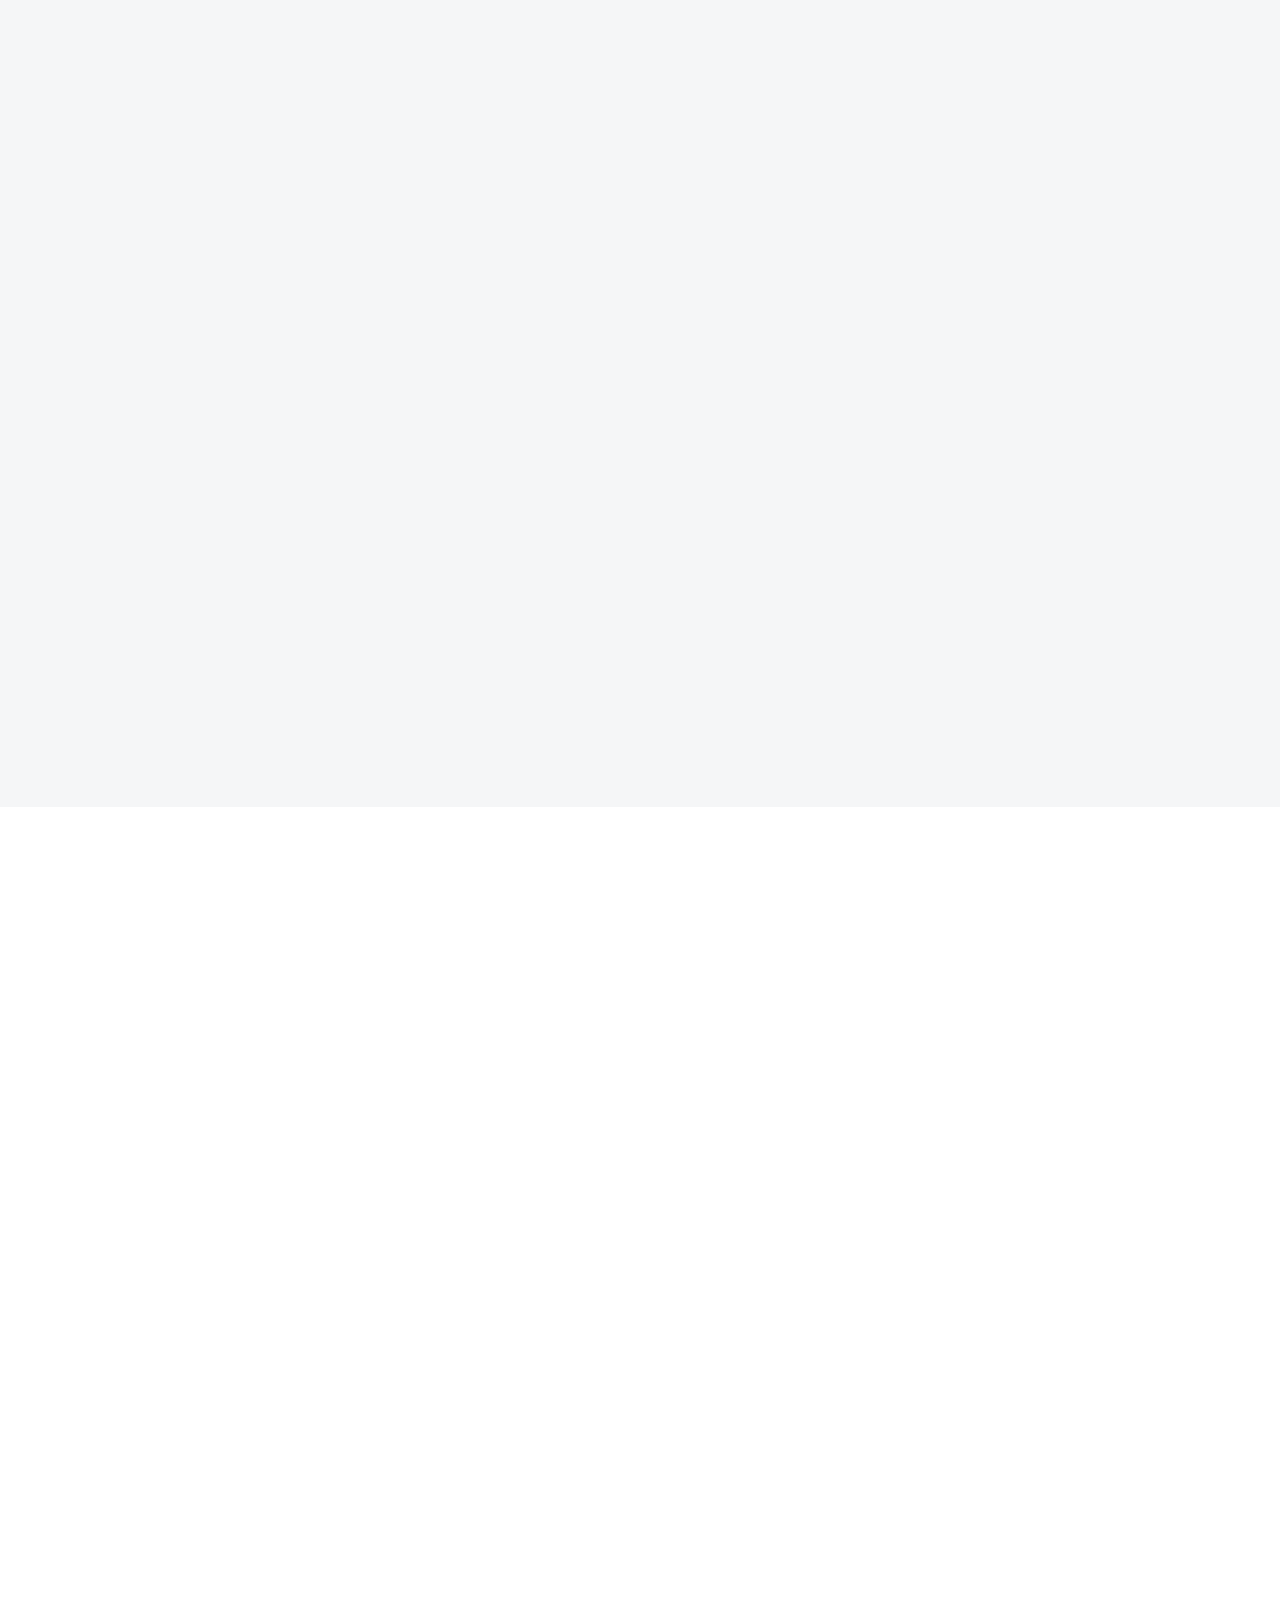
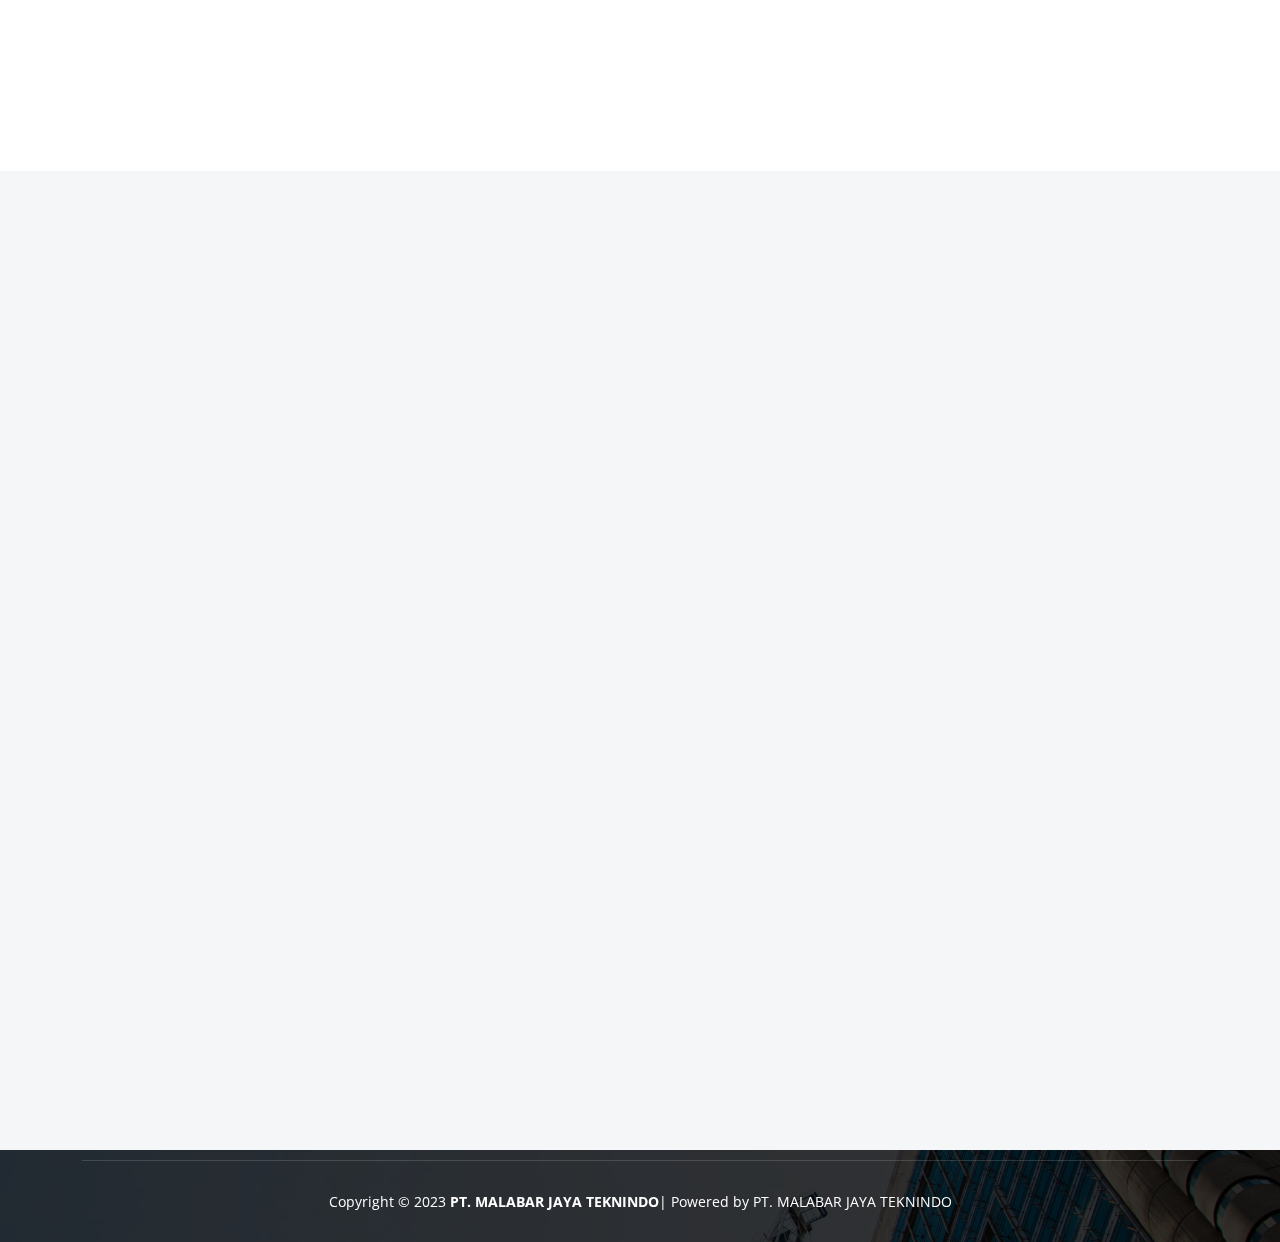
==== commit 3311b171: "Update floating wa dan contact" ====
--- a/index.html
+++ b/index.html
@@ -433,7 +433,33 @@
       <section id="contact" class="contact section-bg">
         <div class="container" data-aos="fade-up" data-aos-delay="100">
           <div class="row gy-4">
-            <div class="col-lg-2 col-md-6">
+            <div class="col-lg-3"></div>
+            <!-- End Info Item -->
+
+            <div class="col-lg-3">
+              <div class="info-item d-flex flex-column justify-content-center align-items-center">
+                <a href="https://api.whatsapp.com/send?phone=6281298587564&text=Hallo !! Malabar."><i class="bi bi-whatsapp"></i></a>
+                <a href="https://api.whatsapp.com/send?phone=6281298587564&text=Hallo !! Malabar."><h3>ISMAIL</h3></a>
+                </a><p>0812-9858-7564</p>
+                <p></p>
+              </div>
+            </div>
+            <!-- End Info Item -->
+
+            <div class="col-lg-3">
+              <div class="info-item d-flex flex-column justify-content-center align-items-center">
+                <a href="https://api.whatsapp.com/send?phone=6281382000845&text=Hallo !! Malabar."><i class="bi bi-whatsapp"></i></a>
+                <a href="https://api.whatsapp.com/send?phone=6281382000845&text=Hallo !! Malabar."><h3>SUWONDO</h3></a>
+                <p>0813-8200-0845</p>
+                <p></p>
+              </div>
+            </div>
+            <!-- End Info Item -->
+
+            <div class="col-lg-3"></div>
+            <!-- End Info Item -->
+
+            <div class="col-lg-3 col-md-6">
               <div class="info-item d-flex flex-column justify-content-center align-items-center">
                 <i class="bi bi-envelope"></i>
                 <h3>EMAIL KAMI</h3>
@@ -443,7 +469,7 @@
             </div>
             <!-- End Info Item -->
 
-            <div class="col-lg-4">
+            <div class="col-lg-6">
               <div class="info-item d-flex flex-column justify-content-center align-items-center">
                 <i class="bi bi-map"></i>
                 <h3>ALAMAT KAMI</h3>
@@ -452,17 +478,7 @@
               </div>
             </div>
             <!-- End Info Item -->
-
-            <div class="col-lg-3 col-md-6">
-              <div class="info-item d-flex flex-column justify-content-center align-items-center">
-                <i class="bi bi-telephone"></i>
-                <h3>TELEPON KAMI</h3>
-                <p>0812-9858-7564 (Ismail)</p>
-                <p>0813-8200-0845 (Suwondo)</p>
-              </div>
-            </div>
-            <!-- End Info Item -->
-
+            
             <div class="col-lg-3 col-md-6">
               <div class="info-item d-flex flex-column justify-content-center align-items-center">
                 <i class="bi bi-clock"></i>
@@ -532,9 +548,10 @@
 
     <a href="#" class="scroll-top d-flex align-items-center justify-content-center"><i class="bi bi-arrow-up-short"></i></a>
     <link rel="stylesheet" href="https://maxcdn.bootstrapcdn.com/font-awesome/4.5.0/css/font-awesome.min.css" />
-    <a href="https://api.whatsapp.com/send?phone=6281298587564&text=Hallo !! Malabar." class="float" target="_blank">
-      <i class="fa fa-whatsapp my-float"></i>
-    </a>
+    <a href="https://api.whatsapp.com/send?phone=6281298587564&text=Hallo !! Malabar." class="float" target="_blank"> <i class="fa fa-whatsapp my-float"></i></a>
+    <a href="https://api.whatsapp.com/send?phone=6281382000845&text=Hallo !! Malabar." class="floattwo" target="_blank"> <i class="fa fa-whatsapp my-float"></i></a>
+    <a href="https://api.whatsapp.com/send?phone=6281298587564&text=Hallo !! Malabar." class="floattext" target="_blank"> <i class="">Ismail</i></a>
+    <a href="https://api.whatsapp.com/send?phone=6281382000845&text=Hallo !! Malabar." class="floattexttwo" target="_blank"> <i class="">Suwondo</i></a>
 
     <div id="preloader"></div>
 
--- a/assets/css/main.css
+++ b/assets/css/main.css
@@ -41,7 +41,7 @@
   position: fixed;
   width: 60px;
   height: 60px;
-  bottom: 80px;
+  bottom: 220px;
   right: 20px;
   background-color: #25d366;
   color: #fff;
@@ -49,6 +49,45 @@
   text-align: center;
   font-size: 30px;
   box-shadow: 2px 2px 3px #999;
+  z-index: 100;
+}
+
+.floattwo {
+  position: fixed;
+  width: 60px;
+  height: 60px;
+  bottom: 110px;
+  right: 20px;
+  background-color: #25d366;
+  color: #fff;
+  border-radius: 50px;
+  text-align: center;
+  font-size: 30px;
+  box-shadow: 2px 2px 3px #999;
+  z-index: 100;
+}
+
+.floattext {
+  position: fixed;
+  width: 60px;
+  height: 60px;
+  bottom: 160px;
+  right: 25px;
+  color: #666666;
+  text-align: center;
+  font-size: 18px;
+  z-index: 100;
+}
+
+.floattexttwo {
+  position: fixed;
+  width: 60px;
+  height: 60px;
+  bottom: 50px;
+  right: 30px;
+  color: #666666;
+  text-align: center;
+  font-size: 18px;
   z-index: 100;
 }
 
@@ -1999,7 +2038,10 @@
     font-size: 22px;
   }
   .hero .info p {
-    font-size: 15px;
+    font-size: 12px;
+  }
+  .hero .info {
+    padding: 0 30px;
   }
   .hero .info .btn-get-started {
     font-family: var(--font-primary);
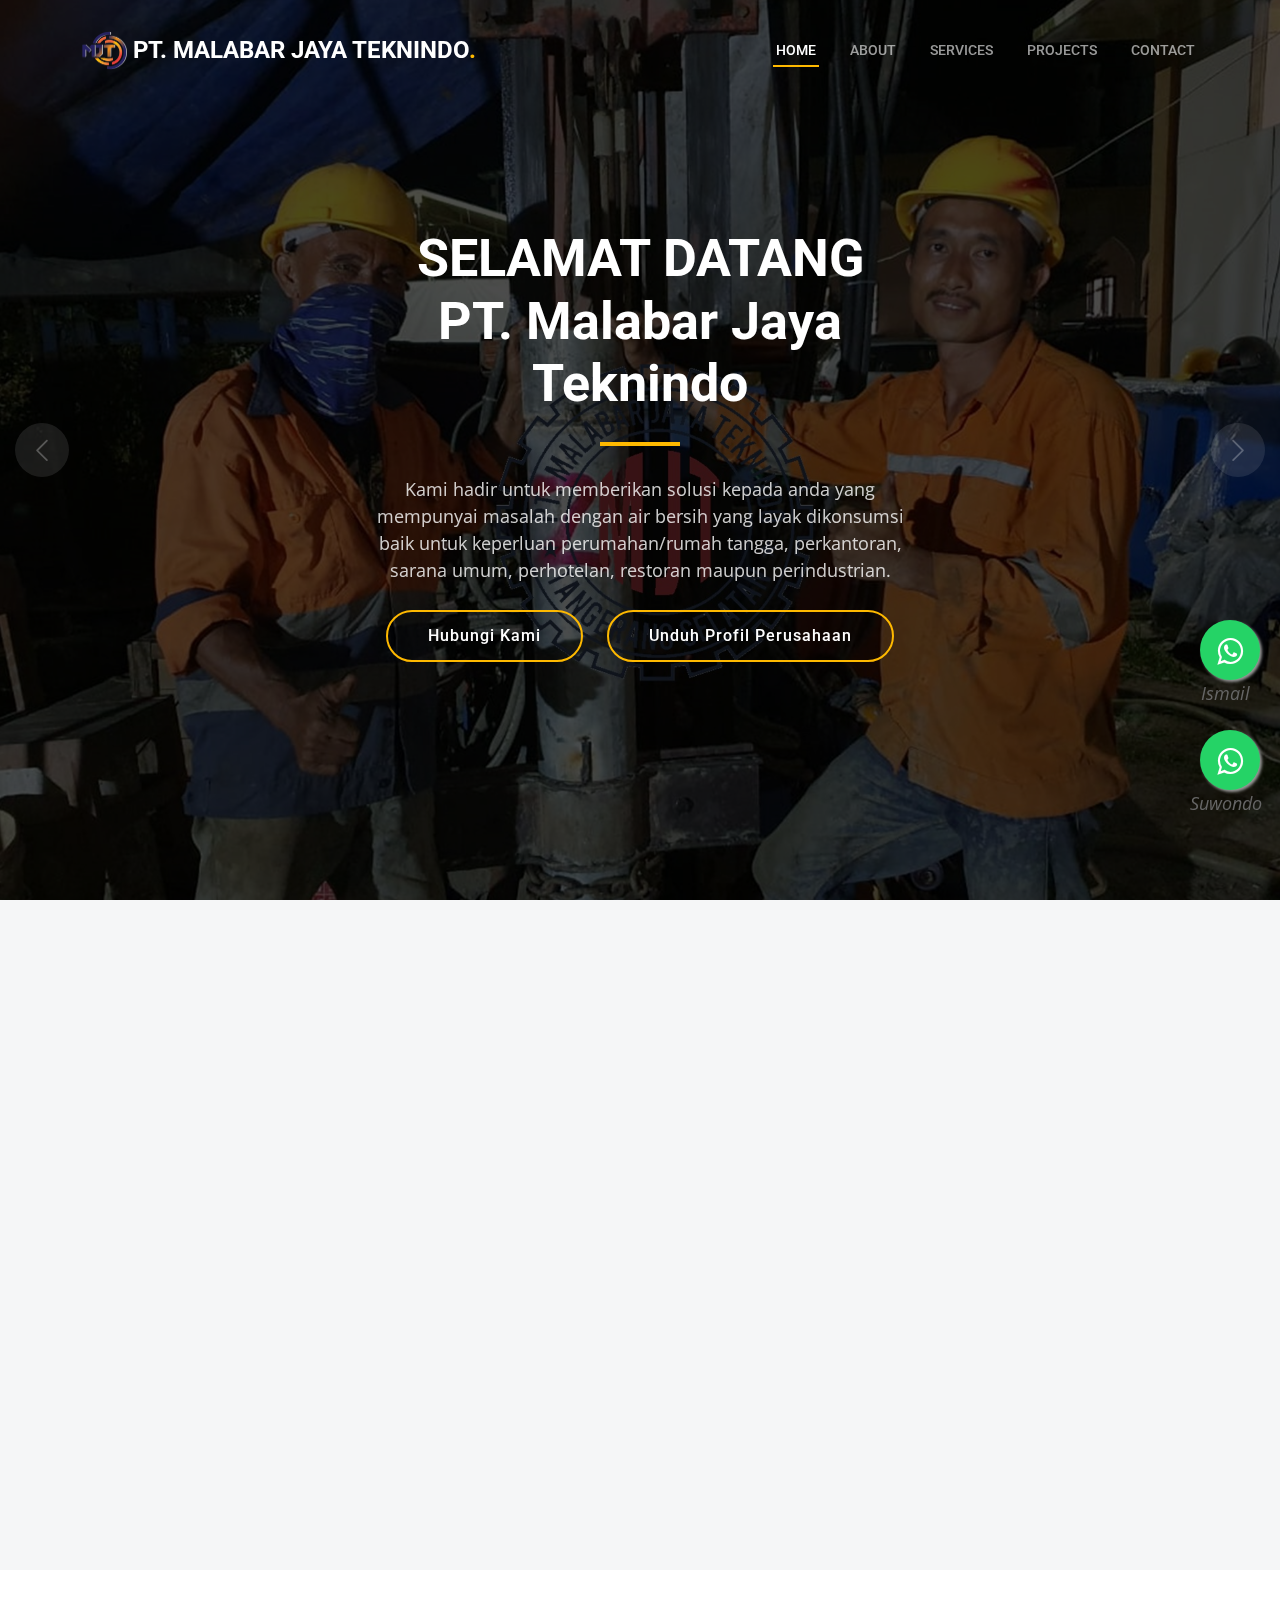
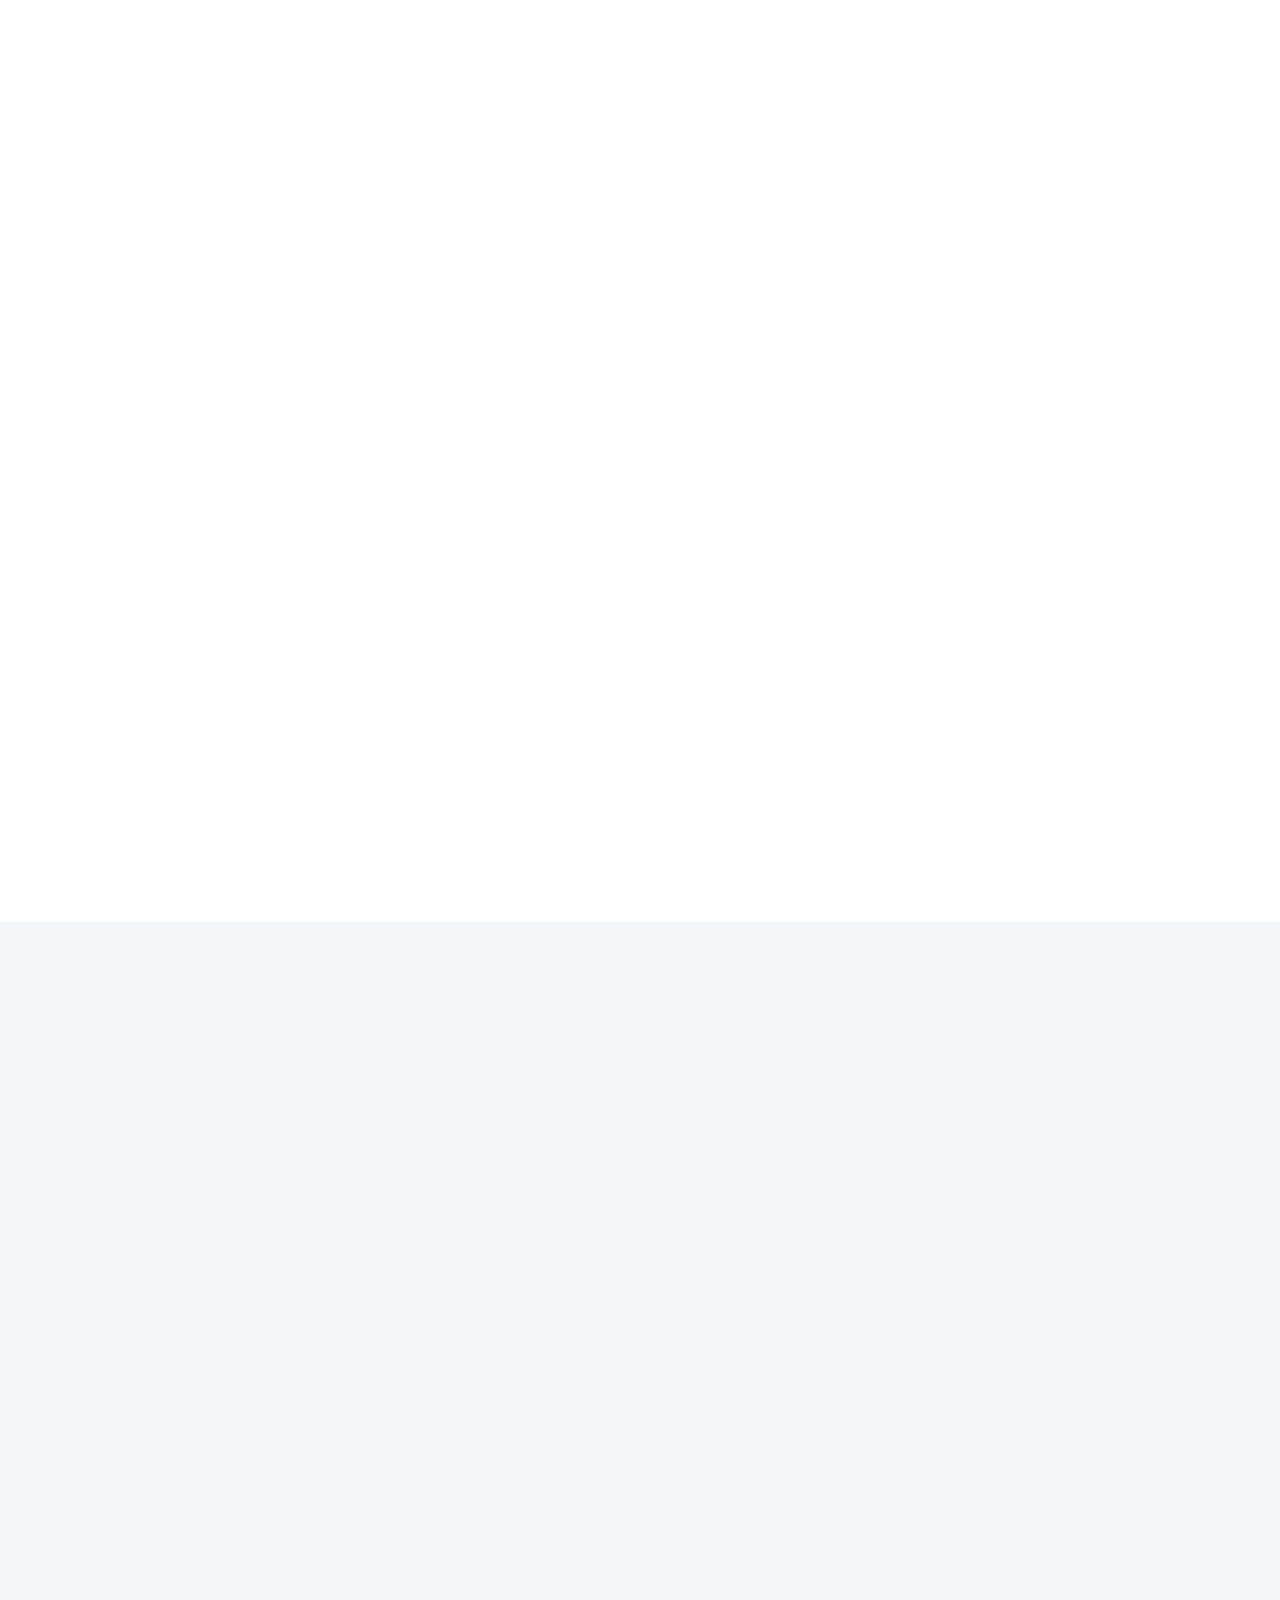
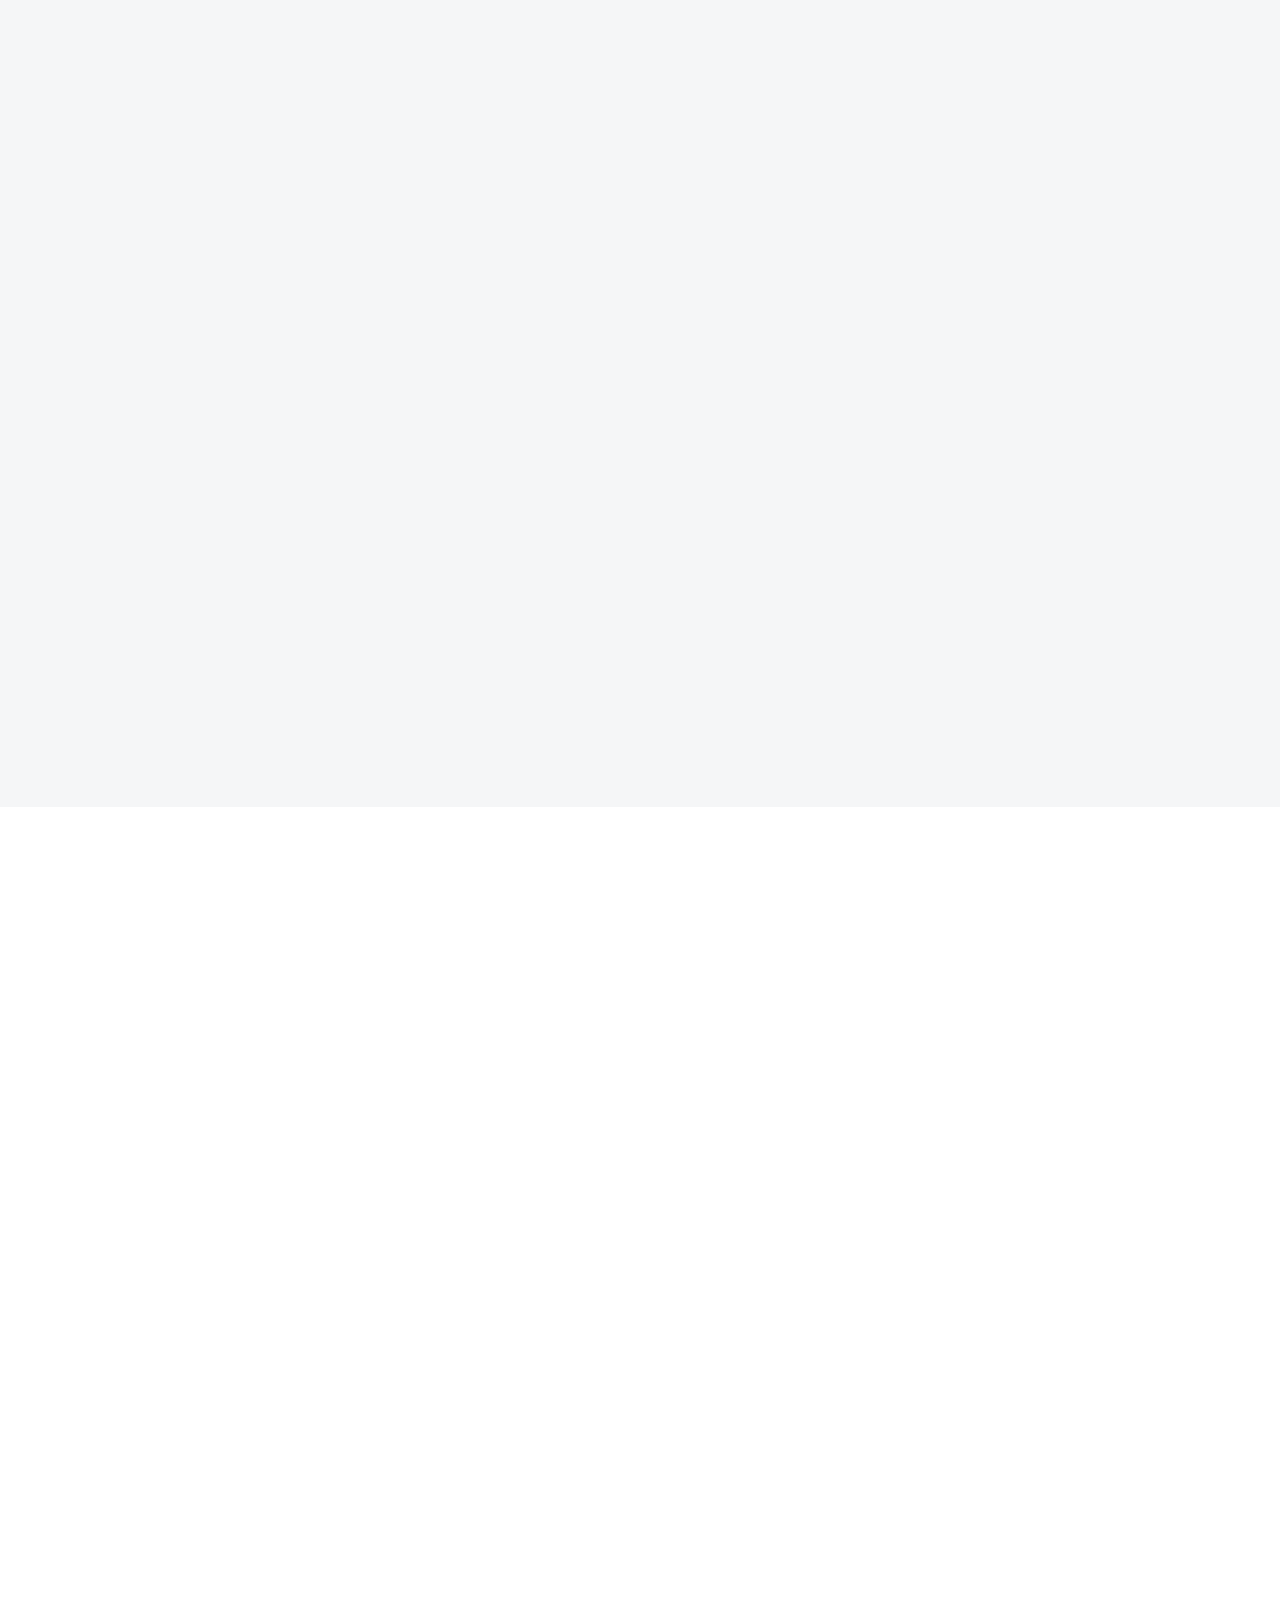
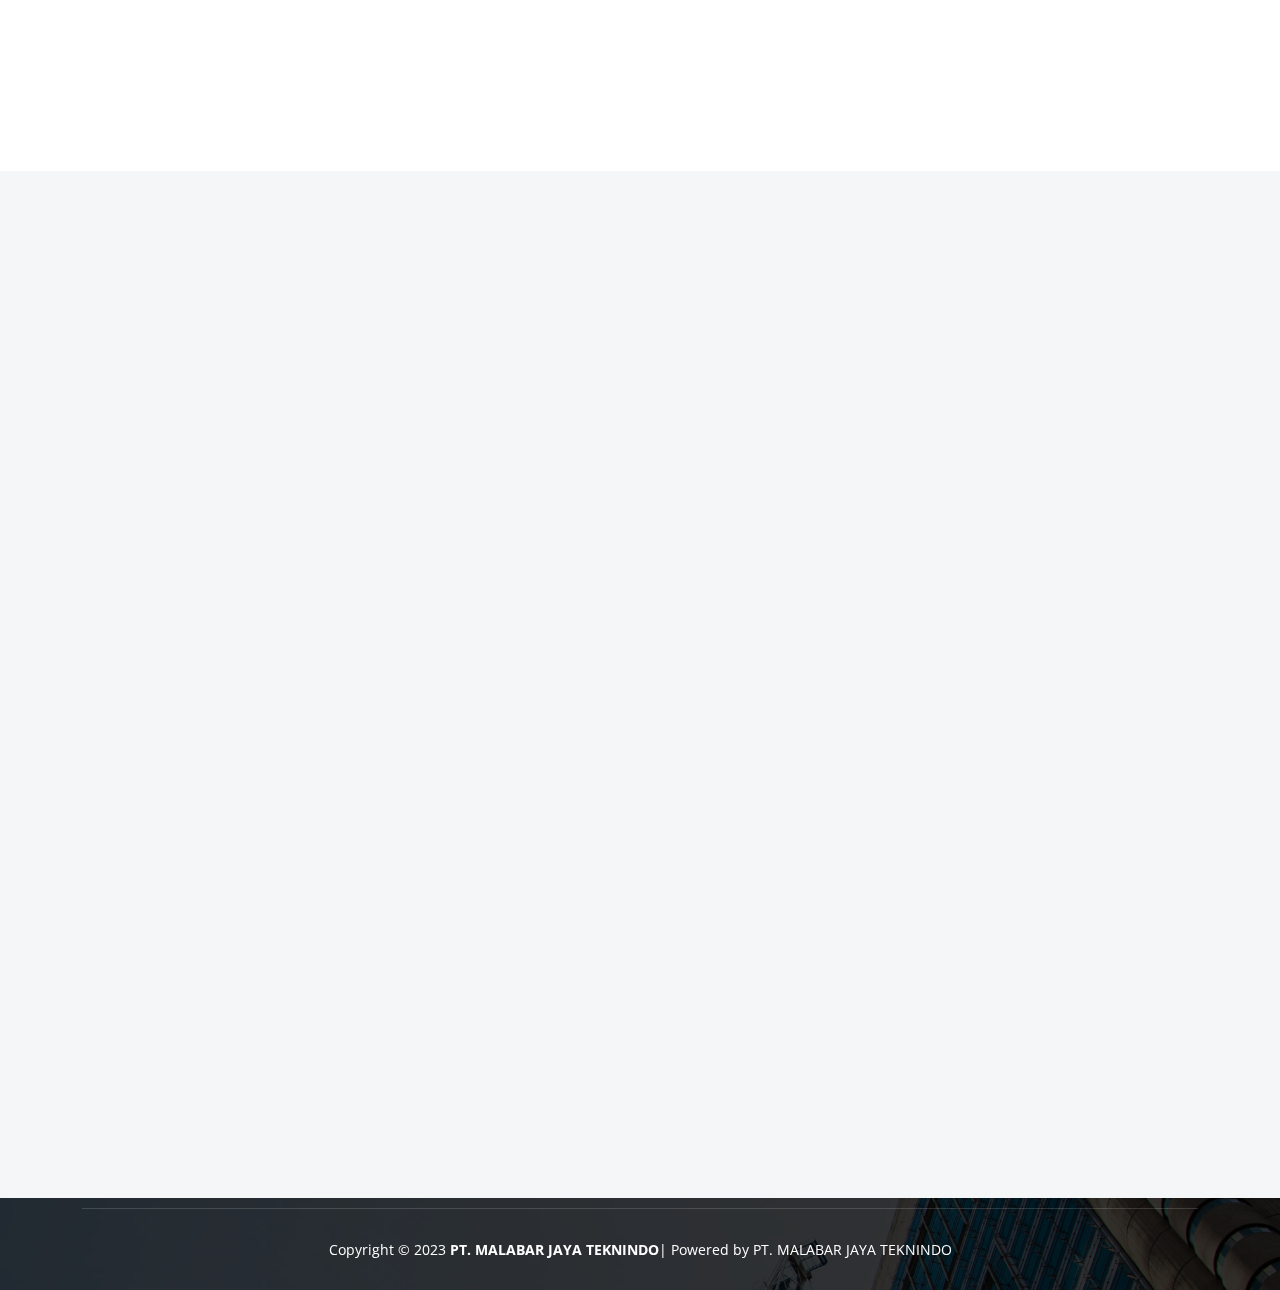
==== commit 846b96bd: "Update icon sosmed" ====
--- a/index.html
+++ b/index.html
@@ -19,6 +19,10 @@
       href="https://fonts.googleapis.com/css2?family=Open+Sans:ital,wght@0,300;0,400;0,500;0,600;0,700;1,300;1,400;1,600;1,700&family=Roboto:ital,wght@0,300;0,400;0,500;0,600;0,700;1,300;1,400;1,500;1,600;1,700&family=Work+Sans:ital,wght@0,300;0,400;0,500;0,600;0,700;1,300;1,400;1,500;1,600;1,700&display=swap"
       rel="stylesheet"
     />
+
+    <!-- Icon -->
+    <link rel="stylesheet" href="https://cdnjs.cloudflare.com/ajax/libs/font-awesome/5.15.2/css/all.min.css">
+    <link rel="stylesheet" href="./assets//font-awesome/all.min.css">
 
     <!-- Vendor CSS Files -->
     <link href="assets/vendor/bootstrap/css/bootstrap.min.css" rel="stylesheet" />
@@ -461,9 +465,9 @@
 
             <div class="col-lg-3 col-md-6">
               <div class="info-item d-flex flex-column justify-content-center align-items-center">
-                <i class="bi bi-envelope"></i>
+                <a href="mailto:malabarbor.id@gmail.com?"><i class="bi bi-envelope"></i></a>
                 <h3>EMAIL KAMI</h3>
-                <p>info@malabar.co.id</p>
+                <p>malabarbor.id@gmail.com</p>
                 <br />
               </div>
             </div>
@@ -471,7 +475,7 @@
 
             <div class="col-lg-6">
               <div class="info-item d-flex flex-column justify-content-center align-items-center">
-                <i class="bi bi-map"></i>
+                <a href="https://www.google.com/maps/embed?pb=!1m14!1m8!1m3!1d15861.984648021682!2d106.6657199!3d-6.3296981!3m2!1i1024!2i768!4f13.1!3m3!1m2!1s0x2e69e5a2fa33aa3b%3A0x7da7079e4b072114!2sPT.%20MALABAR%20JAYA%20TEKNINDO%20(%20DEEP%20WELL)!5e0!3m2!1sid!2sid!4v1680353232526!5m2!1sid!2sid"><i class="bi bi-map"></i></a>
                 <h3>ALAMAT KAMI</h3>
                 <p>Kp. Kademangan Rt. 002/ 003, Kelurahan Kademangan,</p>
                 <p>Kecamatan Setu, Kota Tangerang Selatan - Banten.</p>
@@ -483,8 +487,8 @@
               <div class="info-item d-flex flex-column justify-content-center align-items-center">
                 <i class="bi bi-clock"></i>
                 <h3>JAM LAYANAN KAMI</h3>
-                <p>Senin - Jum'at : 08.00 - 19.00</p>
-                <p>Sabtu - Ahad : 08.00 - 17.00</p>
+                <p>Senin - Jum'at : 08.00 - 17.00</p>
+                <br>
               </div>
             </div>
             <!-- End Info Item -->
@@ -526,6 +530,19 @@
               </form>
             </div>
             <!-- End Contact Form -->
+            <div class="text-center">
+              <a class="social-media-icon me-2" href="https://m.facebook.com/profile.php?id=100091855985938">
+                <span class="fa fa-facebook"></span>
+            </a>
+            <a class="social-media-icon me-2" href="https://instagram.com/malabarbor.id?igshid=YmMyMTA2M2Y=
+            ">
+              <span class="fa fa-instagram"></span>
+          </a>
+          <a class="social-media-icon me-2" href="mailto:malabarbor.id@gmail.com?
+            ">
+              <span class="fa fa-envelope"></span>
+          </a>
+            </div>
           </div>
         </div>
       </section>
--- a/assets/css/main.css
+++ b/assets/css/main.css
@@ -31,6 +31,20 @@
 /*--------------------------------------------------------------
 # General
 --------------------------------------------------------------*/
+
+/* Icon Sosmed */
+.social-media-icon {
+  padding: 10px;
+  background: #222;
+  color: #fff;
+  border-radius: 4px;
+}
+
+a.social-media-icon:hover {
+  background: #fff !important;
+  color: #222 !important;
+}
+
 body {
   font-family: var(--font-default);
   color: var(--color-default);
